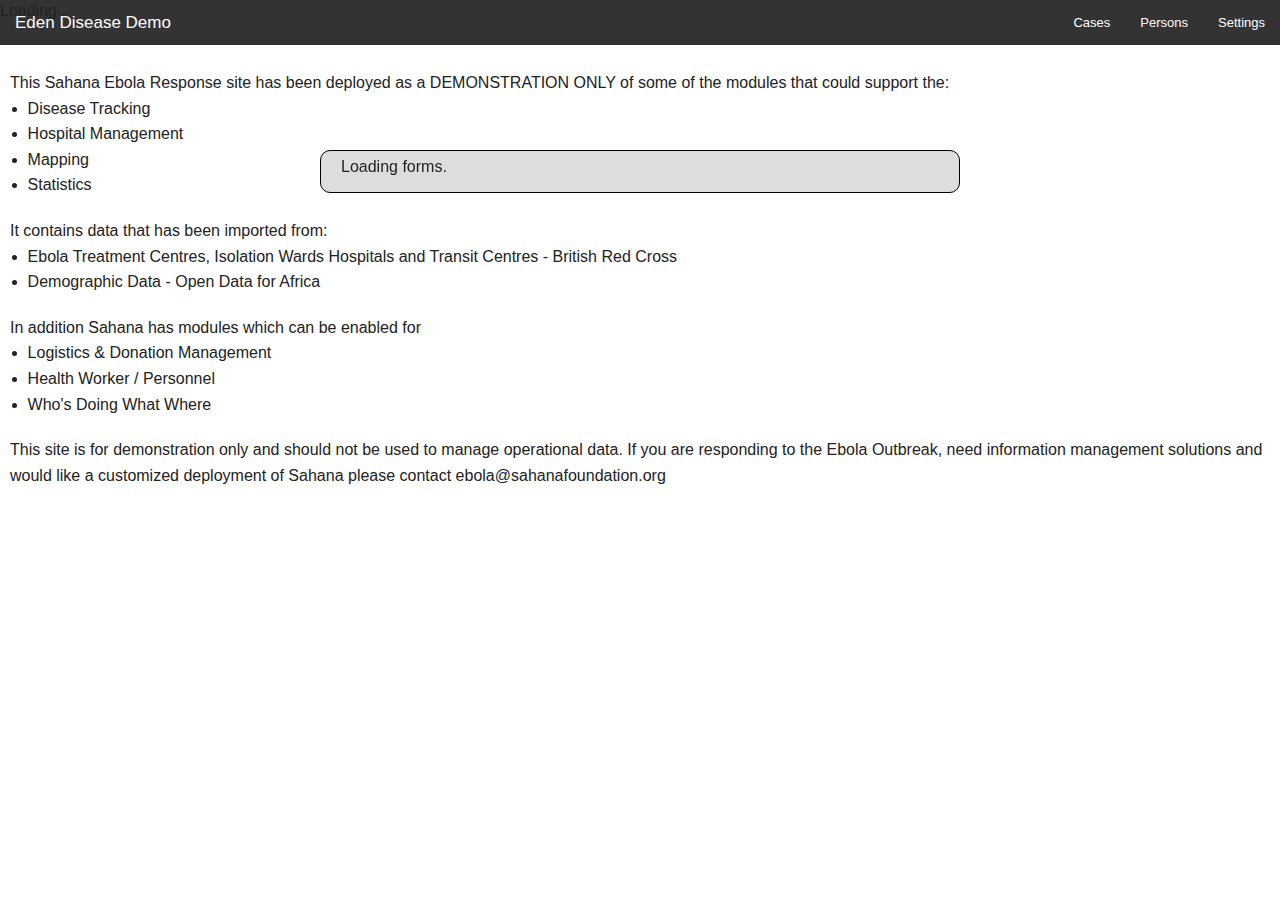
==== www/index.html @ 34e335d1 "Making content margins" ====
<!DOCTYPE html>
<html>
<meta http-equiv="Content-Type" content="text/html; charset=UTF-8" />
<meta name="format-detection" content="telephone=no" />
<meta name="viewport" content="user-scalable=no, initial-scale=1, maximum-scale=1, minimum-scale=1, width=device-width" />
<!-- link rel="stylesheet" type="text/css" href="css/index.css" / -->
<title>Sahana Disease Response</title>
<meta name="application-name" content="Eden Disease" />
<meta name="viewport" content="width=device-width, initial-scale=1, maximum-scale=1" />

<!-- link href="lib/styles/foundation/normalize.css" rel="stylesheet" -->
<link href="lib/styles/foundation/foundation.css" rel="stylesheet">
<script src="lib/modernizr.min.js" type="text/javascript"></script>

<link href='lib/ext/resources/css/ext-all-notheme.css' rel='stylesheet' type='text/css' media='screen' charset='utf-8' />

<script type="text/javascript" src="cordova.js"></script>
<script type="text/javascript" src="cordova_webapp.js"></script>
<script type="text/javascript" src="lib/jquery/jquery-2.1.0.min.js"></script>


<script type="text/javascript" src="lib/underscore-1.6.0/underscore-min.js"></script>
<script type="text/javascript" src="lib/backbone-1.1.2/backbone.js"></script>
<link rel="stylesheet" href="css/index.css"></link>
</head>

<body>
    <!-- Application pages -->
    <div id="page-home" class="se-page se-page-visible">
        <div class="fixed">
            <div class='row'>
                <nav class="top-bar" data-topbar=" ">
                    <ul class="title-area">
                        <li class="name">
                            <h1><a>Eden Disease Demo</a></h1>
                        </li>
                        <li class="toggle-topbar menu-icon"><a><span></span></a>
                        </li>
                    </ul>
                    <section class="top-bar-section">
                        <ul class="right">
                            <li class=" "><a id="link-button" link="page-cases">Cases</li>
              <li class=" "><a id="link-button" link="page-people">Persons</li>
              <li class=" "><a id="link-button" link="page-settings">Settings</a>
                            </li>

                    </section>
                </nav>
            </div>
        </div>


        <div id="content" class="row">
            <p style="margin-top: 20px;">This Sahana Ebola Response site has been deployed as a DEMONSTRATION ONLY of some of the modules that could support the:</p>

            <ul class="disc">
                <li>Disease Tracking</li>
                <li>Hospital Management</li>
                <li>Mapping</li>
                <li>Statistics</li>
            </ul>
            <p style="margin-top: 20px;">
                It contains data that has been imported from:
            </p>
            <ul class="disc">
                <li>Ebola Treatment Centres, Isolation Wards Hospitals and Transit Centres - British Red Cross</li>
                <li>Demographic Data - Open Data for Africa</li>
            </ul>
            <p style="margin-top: 20px;">In addition Sahana has modules which can be enabled for</p>

            <ul class="disc">

                <li>Logistics & Donation Management</li>
                <li>Health Worker / Personnel</li>
                <li>Who's Doing What Where</li>
            </ul>
            <p style="margin-top: 20px;">
                This site is for demonstration only and should not be used to manage operational data. If you are responding to the Ebola Outbreak, need information management solutions and would like a customized deployment of Sahana please contact ebola@sahanafoundation.org
            </p>
        </div>
    </div>

    <!-- a href="#" data-reveal-id="myModal" class="button">Launch Signup Modal</a -->

    <!-- Global dialogs -->
    <div id="dialogs">
        <div id="notify-dialog" class="se-modal">
            <div id="frame">
                <div id="header" class="row">
                    <div class="small-3 small-centered columns">
                        <h2></h2>
                    </div>
                </div>
                <div id="content" class="row">
                    <h3></h3>
                </div>
                <div id="controls" class="row">
                    <div class="small-1 small-centered columns">
                        <input id="ok" type="button" value="OK" class="button small">
                    </div>
                </div>
            </div>
        </div>

        <div id="notify-message" class="se-notify">
            <div id="header" class="row">
                <h2></h2>
            </div>
            <div id="frame">
                <div id="content" class="row">
                    <h3></h3>
                </div>
            </div>
        </div>




        <div id="login-dialog" class="center row">
            <div id="login-modal" class="reveal-modal remove-whitespace" data-reveal>
                <div class="row">
                    <div class="large-6 columns auth-plain">
                        <div class="signup-panel left-solid">
                            <p class="welcome">Login Please</p>
                            <form>
                                <div class="row collapse">
                                    <div class="small-2  columns">
                                        <span class="prefix"><!--i class="fi-torso-female"></i -->Server</span>
                                    </div>
                                    <div class="small-10  columns">
                                        <input id="url" type="text">
                                    </div>
                                </div>
                                <div class="row collapse">
                                    <div class="small-2  columns">
                                        <span class="prefix"><!--i class="fi-torso-female"></i -->User Name</span>
                                    </div>
                                    <div class="small-10  columns">
                                        <input id="username" type="text">
                                    </div>
                                </div>
                                <div class="row collapse">
                                    <div class="small-2 columns ">
                                        <span class="prefix"><!--i class="fi-torso-female"></i -->Password</span>
                                    </div>
                                    <div class="small-10 columns ">
                                        <input id="password" type="text">
                                    </div>
                                </div>
                            </form>
                            <a id="login" class="button ">Log In </a>
                        </div>
                    </div>

                    <!--div class="large-6 columns auth-plain">
    	<div class="signup-panel newusers">
    		<p class="welcome"> New User?</p>
    		<p>By creating an account with us, you will be able to move through the checkout process faster, view and track your orders, and more.</p><br>
    		<a href="#" class="button ">Sign Up</a></br>
    	</div>
    </div -->

                </div>
                <a class="close-reveal-modal">&#215;</a>
            </div>
        </div>



    </div>

    <!-- dynamic page container -->
    <div id="dyamic-pages"></div>
    <div id="dynamic-load">
    </div>


    <script type="text/javascript" src="lib/foundation/foundation.min.js"></script>
    <script type="text/javascript" src="js/models.js"></script>
    <script type="text/javascript" src="js/index.js"></script>
    <script type="text/javascript" src="js/communications.js"></script>
    <script type="text/javascript" src="js/mFormData.js"></script>
    <script type="text/javascript" src="js/uiElements.js"></script>
    <script type="text/javascript" src="js/uiView.js"></script>
    <script type="text/javascript" src="js/uiController.js"></script>
    <script type="text/javascript" src="js/pluginManager.js"></script>
    <script type="text/javascript" src="js/sync.js"></script>
    <script type="text/javascript" src="js/storage.js"></script>
    <script type="text/javascript" src="config.js"></script>
    <script type="text/javascript">
        window.onload = function () {
            app.initialize();
        }
    </script>
</body>

</html>
---- www/lib/ext/resources/css/ext-all-notheme.css ----
/*
This file is part of Ext JS 3.4.1.1
Copyright (c) 2011-2013 Sencha Inc
*/
html,body,div,dl,dt,dd,ul,ol,li,h1,h2,h3,h4,h5,h6,pre,form,fieldset,input,p,blockquote,th,td{margin:0;padding:0;}img,body,html{border:0;}address,caption,cite,code,dfn,em,strong,th,var{font-style:normal;font-weight:normal;}ol,ul {list-style:none;}caption,th {text-align:left;}h1,h2,h3,h4,h5,h6{font-size:100%;}q:before,q:after{content:'';}

.ext-forced-border-box, .ext-forced-border-box * {
    -moz-box-sizing: border-box;
    -ms-box-sizing: border-box;
    -webkit-box-sizing: border-box;
}
.ext-el-mask {
    z-index: 100;
    position: absolute;
    top:0;
    left:0;
    -moz-opacity: 0.5;
    opacity: .50;
    filter: alpha(opacity=50);
    width: 100%;
    height: 100%;
    zoom: 1;
}

.ext-el-mask-msg {
    z-index: 20001;
    position: absolute;
    top: 0;
    left: 0;
    border:1px solid;
    background:repeat-x 0 -16px;
    padding:2px;
}

.ext-el-mask-msg div {
    padding:5px 10px 5px 10px;
    border:1px solid;
    cursor:wait;
}

.ext-shim {
    position:absolute;
    visibility:hidden;
    left:0;
    top:0;
    overflow:hidden;
}

.ext-ie .ext-shim {
    filter: alpha(opacity=0);
}

.ext-ie6 .ext-shim {
    margin-left: 5px;
    margin-top: 3px;
}

.x-mask-loading div {
    padding:5px 10px 5px 25px;
    background:no-repeat 5px 5px;
    line-height:16px;
}

/* class for hiding elements without using display:none */
.x-hidden, .x-hide-offsets {
    position:absolute !important;
    left:-10000px;
    top:-10000px;
    visibility:hidden;
}

.x-hide-display {
    display:none !important;
}

.x-hide-nosize,
.x-hide-nosize *    /* Emulate display:none for children */
 {
   height:0px!important;
   width:0px!important;
   visibility:hidden!important;
   border:none!important;
   zoom:1;
}

.x-hide-visibility {
    visibility:hidden !important;
}

.x-masked {
    overflow: hidden !important;
}
.x-masked-relative {
    position: relative !important;
}

.x-masked select, .x-masked object, .x-masked embed {
    visibility: hidden;
}

.x-layer {
    visibility: hidden;
}

.x-unselectable, .x-unselectable * {
    user-select: none;
    -o-user-select: none;
    -ms-user-select: none;
    -moz-user-select: -moz-none;
    -webkit-user-select: none;
    
    cursor:default;
}

.x-repaint {
    zoom: 1;
    background-color: transparent;
    -moz-outline: none;
    outline: none;
}

.x-item-disabled {
    cursor: default;
    opacity: .6;
    -moz-opacity: .6;
    filter: alpha(opacity=60);
}

.x-item-disabled * {
    cursor: default !important;
}

.x-form-radio-group .x-item-disabled {
    filter: none;
}

.x-splitbar-proxy {
    position: absolute;
    visibility: hidden;
    z-index: 20001;
    zoom: 1;
    line-height: 1px;
    font-size: 1px;
    overflow: hidden;
}

.x-splitbar-h, .x-splitbar-proxy-h {
    cursor: e-resize;
    cursor: col-resize;
}

.x-splitbar-v, .x-splitbar-proxy-v {
    cursor: s-resize;
    cursor: row-resize;
}

.x-color-palette {
    width: 150px;
    height: 92px;
    cursor: pointer;
}

.x-color-palette a {
    border: 1px solid;
    float: left;
    padding: 2px;
    text-decoration: none;
    -moz-outline: 0 none;
    outline: 0 none;
    cursor: pointer;
}

.x-color-palette a:hover, .x-color-palette a.x-color-palette-sel {
    border: 1px solid;
}

.x-color-palette em {
    display: block;
    border: 1px solid;
}

.x-color-palette em span {
    cursor: pointer;
    display: block;
    height: 10px;
    line-height: 10px;
    width: 10px;
}

.x-ie-shadow {
    display: none;
    position: absolute;
    overflow: hidden;
    left:0;
    top:0;
    zoom:1;
}

.x-shadow {
    display: none;
    position: absolute;
    overflow: hidden;
    left:0;
    top:0;
}

.x-shadow * {
    overflow: hidden;
}

.x-shadow * {
    padding: 0;
    border: 0;
    margin: 0;
    clear: none;
    zoom: 1;
}

/* top  bottom */
.x-shadow .xstc, .x-shadow .xsbc {
    height: 6px;
    float: left;
}

/* corners */
.x-shadow .xstl, .x-shadow .xstr, .x-shadow .xsbl, .x-shadow .xsbr {
    width: 6px;
    height: 6px;
    float: left;
}

/* sides */
.x-shadow .xsc {
    width: 100%;
}

.x-shadow .xsml, .x-shadow .xsmr {
    width: 6px;
    float: left;
    height: 100%;
}

.x-shadow .xsmc {
    float: left;
    height: 100%;
    background-color: transparent;
}

.x-shadow .xst, .x-shadow .xsb {
    height: 6px;
    overflow: hidden;
    width: 100%;
}

.x-shadow .xsml {
    background: transparent repeat-y 0 0;
}

.x-shadow .xsmr {
    background: transparent repeat-y -6px 0;
}

.x-shadow .xstl {
    background: transparent no-repeat 0 0;
}

.x-shadow .xstc {
    background: transparent repeat-x 0 -30px;
}

.x-shadow .xstr {
    background: transparent repeat-x 0 -18px;
}

.x-shadow .xsbl {
    background: transparent no-repeat 0 -12px;
}

.x-shadow .xsbc {
    background: transparent repeat-x 0 -36px;
}

.x-shadow .xsbr {
    background: transparent repeat-x 0 -6px;
}

.loading-indicator {
    background: no-repeat left;
    padding-left: 20px;
    line-height: 16px;
    margin: 3px;
}

.x-text-resize {
    position: absolute;
    left: -1000px;
    top: -1000px;
    visibility: hidden;
    zoom: 1;
}

.x-drag-overlay {
    width: 100%;
    height: 100%;
    display: none;
    position: absolute;
    left: 0;
    top: 0;
    background-image:url(../images/default/s.gif);
    z-index: 20000;
}

.x-clear {
    clear:both;
    height:0;
    overflow:hidden;
    line-height:0;
    font-size:0;
}

.x-spotlight {
    z-index: 8999;
    position: absolute;
    top:0;
    left:0;
    -moz-opacity: 0.5;
    opacity: .50;
    filter: alpha(opacity=50);
    width:0;
    height:0;
    zoom: 1;
}

#x-history-frame {
    position:absolute;
    top:-1px;
    left:0;
	width:1px;
    height:1px;
    visibility:hidden;
}

#x-history-field {
    position:absolute;
    top:0;
    left:-1px;
	width:1px;
    height:1px;
    visibility:hidden;
}
.x-resizable-handle {
    position:absolute;
    z-index:100;
    /* ie needs these */
    font-size:1px;
    line-height:6px;
    overflow:hidden;
	filter:alpha(opacity=0);
	opacity:0;
	zoom:1;
}

.x-resizable-handle-east{
    width:6px;
    cursor:e-resize;
    right:0;
    top:0;
    height:100%;
}

.ext-ie .x-resizable-handle-east {
    margin-right:-1px; /*IE rounding error*/
}

.x-resizable-handle-south{
    width:100%;
    cursor:s-resize;
    left:0;
    bottom:0;
    height:6px;
}

.ext-ie .x-resizable-handle-south {
    margin-bottom:-1px; /*IE rounding error*/
}

.x-resizable-handle-west{
    width:6px;
    cursor:w-resize;
    left:0;
    top:0;
    height:100%;
}

.x-resizable-handle-north{
    width:100%;
    cursor:n-resize;
    left:0;
    top:0;
    height:6px;
}

.x-resizable-handle-southeast{
    width:6px;
    cursor:se-resize;
    right:0;
    bottom:0;
    height:6px;
    z-index:101;
}

.x-resizable-handle-northwest{
    width:6px;
    cursor:nw-resize;
    left:0;
    top:0;
    height:6px;
    z-index:101;
}

.x-resizable-handle-northeast{
    width:6px;
    cursor:ne-resize;
    right:0;
    top:0;
    height:6px;
    z-index:101;
}

.x-resizable-handle-southwest{
    width:6px;
    cursor:sw-resize;
    left:0;
    bottom:0;
    height:6px;
    z-index:101;
}

.x-resizable-over .x-resizable-handle, .x-resizable-pinned .x-resizable-handle{
    filter:alpha(opacity=100);
	opacity:1;
}

.x-resizable-over .x-resizable-handle-east, .x-resizable-pinned .x-resizable-handle-east,
.x-resizable-over .x-resizable-handle-west, .x-resizable-pinned .x-resizable-handle-west
{
	background-position: left;
}

.x-resizable-over .x-resizable-handle-south, .x-resizable-pinned .x-resizable-handle-south,
.x-resizable-over .x-resizable-handle-north, .x-resizable-pinned .x-resizable-handle-north
{
    background-position: top;
}

.x-resizable-over .x-resizable-handle-southeast, .x-resizable-pinned .x-resizable-handle-southeast{
    background-position: top left;
}

.x-resizable-over .x-resizable-handle-northwest, .x-resizable-pinned .x-resizable-handle-northwest{
    background-position:bottom right;
}

.x-resizable-over .x-resizable-handle-northeast, .x-resizable-pinned .x-resizable-handle-northeast{
    background-position: bottom left;
}

.x-resizable-over .x-resizable-handle-southwest, .x-resizable-pinned .x-resizable-handle-southwest{
    background-position: top right;
}

.x-resizable-proxy{
    border: 1px dashed;
    position:absolute;
    overflow:hidden;
    display:none;
	left:0;
    top:0;
    z-index:50000;
}

.x-resizable-overlay{
    width:100%;
	height:100%;
	display:none;
	position:absolute;
	left:0;
	top:0;
	z-index:200000;
	-moz-opacity: 0;
    opacity:0;
    filter: alpha(opacity=0);
}
.x-tab-panel {
    overflow:hidden;
}

.x-tab-panel-header, .x-tab-panel-footer {
	border: 1px solid;
    overflow:hidden;
    zoom:1;
}

.x-tab-panel-header {
	border: 1px solid;
	padding-bottom: 2px;
}

.x-tab-panel-footer {
	border: 1px solid;
	padding-top: 2px;
}

.x-tab-strip-wrap {
	width:100%;
    overflow:hidden;
    position:relative;
    zoom:1;
}

ul.x-tab-strip {
	display:block;
    width:5000px;
    zoom:1;
}

ul.x-tab-strip-top{
	padding-top: 1px;
	background: repeat-x bottom;
	border-bottom: 1px solid;
}

ul.x-tab-strip-bottom{
	padding-bottom: 1px;
	background: repeat-x top;
	border-top: 1px solid;
	border-bottom: 0 none;
}

.x-tab-panel-header-plain .x-tab-strip-top {
    background:transparent !important;
    padding-top:0 !important;
}

.x-tab-panel-header-plain {
    background:transparent !important;
    border-width:0 !important;
    padding-bottom:0 !important;
}

.x-tab-panel-header-plain .x-tab-strip-spacer,
.x-tab-panel-footer-plain .x-tab-strip-spacer {
    border:1px solid;
    height:2px;
    font-size:1px;
    line-height:1px;
}

.x-tab-panel-header-plain .x-tab-strip-spacer {
    border-top: 0 none;
}

.x-tab-panel-footer-plain .x-tab-strip-spacer {
    border-bottom: 0 none;
}

.x-tab-panel-footer-plain .x-tab-strip-bottom {
    background:transparent !important;
    padding-bottom:0 !important;
}

.x-tab-panel-footer-plain {
    background:transparent !important;
    border-width:0 !important;
    padding-top:0 !important;
}

.ext-border-box .x-tab-panel-header-plain .x-tab-strip-spacer,
.ext-border-box .x-tab-panel-footer-plain .x-tab-strip-spacer {
    height:3px;
}

ul.x-tab-strip li {
    float:left;
    margin-left:2px;
}

ul.x-tab-strip li.x-tab-edge {
    float:left;
    margin:0 !important;
    padding:0 !important;
    border:0 none !important;
    font-size:1px !important;
    line-height:1px !important;
    overflow:hidden;
    zoom:1;
    background:transparent !important;
    width:1px;
}

.x-tab-strip a, .x-tab-strip span, .x-tab-strip em {
	display:block;
}

.x-tab-strip a {
	text-decoration:none !important;
	-moz-outline: none;
	outline: none;
	cursor:pointer;
}

.x-tab-strip-inner {
    overflow:hidden;
	text-overflow: ellipsis;
}

.x-tab-strip span.x-tab-strip-text {
	white-space: nowrap;
	cursor:pointer;
    padding:4px 0;
}

.x-tab-strip-top .x-tab-with-icon .x-tab-right {
    padding-left:6px;
}

.x-tab-strip .x-tab-with-icon span.x-tab-strip-text {
	padding-left:20px;
    background-position: 0 3px;
    background-repeat: no-repeat;
}

.x-tab-strip-active, .x-tab-strip-active a.x-tab-right {
    cursor:default;
}

.x-tab-strip-active span.x-tab-strip-text {
	cursor:default;
}

.x-tab-strip-disabled .x-tabs-text {
	cursor:default;
}

.x-tab-panel-body {
    overflow:hidden;
}

.x-tab-panel-bwrap {
    overflow:hidden;
}

.ext-ie .x-tab-strip .x-tab-right {
    position:relative;
}

.x-tab-strip-top .x-tab-strip-active .x-tab-right {
    margin-bottom:-1px;
}

/*
 * For IE8/9 in quirks mode
 */
.ext-ie8 .x-tab-strip li {
    position: relative;
}
.ext-border-box .ext-ie8 .x-tab-strip-top .x-tab-right, .ext-border-box .ext-ie9 .x-tab-strip-top .x-tab-right {
    top: 1px;
}
.ext-ie8 .x-tab-strip-top, .ext-ie9 .x-tab-strip-top {
    padding-top: 1px;
}
.ext-border-box .ext-ie8 .x-tab-strip-top, .ext-border-box .ext-ie9 .x-tab-strip-top {
    padding-top: 0;
}
.ext-ie8 .x-tab-strip .x-tab-strip-closable a.x-tab-strip-close, .ext-ie9 .x-tab-strip .x-tab-strip-closable a.x-tab-strip-close {
    top:3px;
}
.ext-border-box .ext-ie8 .x-tab-strip .x-tab-strip-closable a.x-tab-strip-close,
.ext-border-box .ext-ie9 .x-tab-strip .x-tab-strip-closable a.x-tab-strip-close {
    top:4px;
}
.ext-ie8 .x-tab-strip-bottom .x-tab-right, .ext-ie9 .x-tab-strip-bottom .x-tab-right{
    top:0;
}


.x-tab-strip-top .x-tab-strip-active .x-tab-right span.x-tab-strip-text {
    padding-bottom:5px;
}

.x-tab-strip-bottom .x-tab-strip-active .x-tab-right {
    margin-top:-1px;
}

.x-tab-strip-bottom .x-tab-strip-active .x-tab-right span.x-tab-strip-text {
    padding-top:5px;
}

.x-tab-strip-top .x-tab-right {
	background: transparent no-repeat 0 -51px;
    padding-left:10px;
}

.x-tab-strip-top .x-tab-left {
	background: transparent no-repeat right -351px;
    padding-right:10px;
}

.x-tab-strip-top .x-tab-strip-inner {
	background: transparent repeat-x 0 -201px;
}

.x-tab-strip-top .x-tab-strip-over .x-tab-right {
	 background-position:0 -101px;
}

.x-tab-strip-top .x-tab-strip-over .x-tab-left {
	 background-position:right -401px;
}

.x-tab-strip-top .x-tab-strip-over .x-tab-strip-inner {
	 background-position:0 -251px;
}

.x-tab-strip-top .x-tab-strip-active .x-tab-right {
	background-position: 0 0;
}

.x-tab-strip-top .x-tab-strip-active .x-tab-left {
	background-position: right -301px;
}

.x-tab-strip-top .x-tab-strip-active .x-tab-strip-inner {
	background-position: 0 -151px;
}

.x-tab-strip-bottom .x-tab-right {
	background: no-repeat bottom right;
}

.x-tab-strip-bottom .x-tab-left {
	background: no-repeat bottom left;
}

.x-tab-strip-bottom .x-tab-strip-active .x-tab-right {
	background: no-repeat bottom right;
}

.x-tab-strip-bottom .x-tab-strip-active .x-tab-left {
	background: no-repeat bottom left;
}

.x-tab-strip-bottom .x-tab-left {
    margin-right: 3px;
    padding:0 10px;
}

.x-tab-strip-bottom .x-tab-right {
    padding:0;
}

.x-tab-strip .x-tab-strip-close {
    display:none;
}

.x-tab-strip-closable {
    position:relative;
}

.x-tab-strip-closable .x-tab-left {
    padding-right:19px;
}

.x-tab-strip .x-tab-strip-closable a.x-tab-strip-close {
    opacity:.6;
    -moz-opacity:.6;
    background-repeat:no-repeat;
    display:block;
	width:11px;
    height:11px;
    position:absolute;
    top:3px;
    right:3px;
    cursor:pointer;
    z-index:2;
}

.x-tab-strip .x-tab-strip-active a.x-tab-strip-close {
    opacity:.8;
    -moz-opacity:.8;
}
.x-tab-strip .x-tab-strip-closable a.x-tab-strip-close:hover{
    opacity:1;
    -moz-opacity:1;
}

.x-tab-panel-body {
    border: 1px solid;
}

.x-tab-panel-body-top {
    border-top: 0 none;
}

.x-tab-panel-body-bottom {
    border-bottom: 0 none;
}

.x-tab-scroller-left {
    background: transparent no-repeat -18px 0;
    border-bottom: 1px solid;
    width:18px;
    position:absolute;
    left:0;
    top:0;
    z-index:10;
    cursor:pointer;
}
.x-tab-scroller-left-over {
    background-position: 0 0;
}

.x-tab-scroller-left-disabled {
    background-position: -18px 0;
    opacity:.5;
    -moz-opacity:.5;
    filter:alpha(opacity=50);
    cursor:default;
}

.x-tab-scroller-right {
    background: transparent no-repeat 0 0;
    border-bottom: 1px solid;
    width:18px;
    position:absolute;
    right:0;
    top:0;
    z-index:10;
    cursor:pointer;
}

.x-tab-scroller-right-over {
    background-position: -18px 0;
}

.x-tab-scroller-right-disabled {
    background-position: 0 0;
    opacity:.5;
    -moz-opacity:.5;
    filter:alpha(opacity=50);
    cursor:default;
}

.x-tab-scrolling-bottom .x-tab-scroller-left, .x-tab-scrolling-bottom .x-tab-scroller-right{
    margin-top: 1px;
}

.x-tab-scrolling .x-tab-strip-wrap {
    margin-left:18px;
    margin-right:18px;
}

.x-tab-scrolling {
    position:relative;    
}

.x-tab-panel-bbar .x-toolbar {
    border:1px solid;
    border-top:0 none;
    overflow:hidden;
    padding:2px;
}

.x-tab-panel-tbar .x-toolbar {
    border:1px solid;
    border-top:0 none;
    overflow:hidden;
    padding:2px;
}/* all fields */
.x-form-field{
    margin: 0 0 0 0;
}

.ext-webkit *:focus{
    outline: none !important;
}

/* ---- text fields ---- */
.x-form-text, textarea.x-form-field{
    padding:1px 3px;
    background:repeat-x 0 0;
    border:1px solid;
}

textarea.x-form-field {
    padding:2px 3px;
}

.x-form-text, .ext-ie .x-form-file {
    height:22px;
    line-height:18px;
    vertical-align:middle;
}

.ext-ie6 .x-form-text, .ext-ie7 .x-form-text {
    margin:-1px 0; /* ie bogus margin bug */
    height:22px; /* ie quirks */
    line-height:18px;
}

.x-quirks .ext-ie9 .x-form-text {
    height: 22px;
    padding-top: 3px;
    padding-bottom: 0px;
}

/* Ugly hacks for the bogus 1px margin bug in IE9 quirks */
.x-quirks .ext-ie9 .x-input-wrapper .x-form-text,
.x-quirks .ext-ie9 .x-form-field-trigger-wrap .x-form-text {
    margin-top: -1px;
    margin-bottom: -1px;
}
.x-quirks .ext-ie9 .x-input-wrapper .x-form-element {
    margin-bottom: -1px;
}

.ext-ie6 .x-form-field-wrap .x-form-file-btn, .ext-ie7 .x-form-field-wrap .x-form-file-btn {
    top: -1px; /* because of all these margin hacks, these buttons are off by one pixel in IE6,7 */
}

.ext-ie6 textarea.x-form-field, .ext-ie7 textarea.x-form-field {
    margin:-1px 0; /* ie bogus margin bug */
}

.ext-strict .x-form-text {
    height:18px;
}

.ext-safari.ext-mac textarea.x-form-field {
    margin-bottom:-2px; /* another bogus margin bug, safari/mac only */
}

/*
.ext-strict .ext-ie8 .x-form-text, .ext-strict .ext-ie8 textarea.x-form-field {
    margin-bottom: 1px;
}
*/

.ext-gecko .x-form-text , .ext-ie8 .x-form-text {
    padding-top:2px; /* FF won't center the text vertically */
    padding-bottom:0;
}

.ext-ie6 .x-form-composite .x-form-text.x-box-item, .ext-ie7 .x-form-composite .x-form-text.x-box-item {
    margin: 0 !important; /* clear ie bogus margin bug fix */
}

textarea {
    resize: none;  /* Disable browser resizable textarea */
}

/* select boxes */
.x-form-select-one {
    height:20px;
    line-height:18px;
    vertical-align:middle;
    border: 1px solid;
}

/* multi select boxes */

/* --- TODO --- */

/* 2.0.2 style */
.x-form-check-wrap {
    line-height:18px;
    height: auto;
}

.ext-ie .x-form-check-wrap input {
    width:15px;
    height:15px;
}

.x-form-check-wrap input{
    vertical-align: bottom;
}

.x-editor .x-form-check-wrap {
    padding:3px;
}

.x-editor .x-form-checkbox {
    height:13px;
}

.x-form-check-group-label {
    border-bottom: 1px solid;
    margin-bottom: 5px;
    padding-left: 3px !important;
    float: none !important;
}

/* wrapped fields and triggers */
.x-form-field-wrap .x-form-trigger{
    width:17px;
    height:21px;
    border:0;
    background:transparent no-repeat 0 0;
    cursor:pointer;
    border-bottom: 1px solid;
    position:absolute;
    top:0;
}

.x-form-field-wrap .x-form-date-trigger, .x-form-field-wrap .x-form-clear-trigger, .x-form-field-wrap .x-form-search-trigger{
    cursor:pointer;
}

.x-form-field-wrap .x-form-twin-triggers .x-form-trigger{
    position:static;
    top:auto;
    vertical-align:top;
}

.x-form-field-wrap {
    position:relative;
    left:0;top:0;
    text-align: left;
    zoom:1;
    white-space: nowrap;
}

.ext-strict .ext-ie8 .x-toolbar-cell .x-form-field-trigger-wrap .x-form-trigger {
    right: 0; /* IE8 Strict mode trigger bug */
}

.x-form-field-wrap .x-form-trigger-over{
    background-position:-17px 0;
}

.x-form-field-wrap .x-form-trigger-click{
    background-position:-34px 0;
}

.x-trigger-wrap-focus .x-form-trigger{
    background-position:-51px 0;
}

.x-trigger-wrap-focus .x-form-trigger-over{
    background-position:-68px 0;
}

.x-trigger-wrap-focus .x-form-trigger-click{
    background-position:-85px 0;
}

.x-trigger-wrap-focus .x-form-trigger{
    border-bottom: 1px solid;
}

.x-item-disabled .x-form-trigger-over{
    background-position:0 0 !important;
    border-bottom: 1px solid;
}

.x-item-disabled .x-form-trigger-click{
    background-position:0 0 !important;
    border-bottom: 1px solid;
}

.x-trigger-noedit{
    cursor:pointer;
}

/* field focus style */
.x-form-focus, textarea.x-form-focus{
    border: 1px solid;
}

/* invalid fields */
.x-form-invalid, textarea.x-form-invalid{
    background:repeat-x bottom;
    border: 1px solid;
}

.x-form-inner-invalid, textarea.x-form-inner-invalid{
    background:repeat-x bottom;
}

/* editors */
.x-editor {
    visibility:hidden;
    padding:0;
    margin:0;
}

.x-form-grow-sizer {
    left: -10000px;
    padding: 8px 3px;
    position: absolute;
    visibility:hidden;
    top: -10000px;
    white-space: pre-wrap;
    white-space: -moz-pre-wrap;
    white-space: -pre-wrap;
    white-space: -o-pre-wrap;
    word-wrap: break-word;
    zoom:1;
}

.x-form-grow-sizer p {
    margin:0 !important;
    border:0 none !important;
    padding:0 !important;
}

/* Form Items CSS */

.x-form-item {
    display:block;
    margin-bottom:4px;
    zoom:1;
}

.x-form-item label.x-form-item-label {
    display:block;
    float:left;
    width:100px;
    padding:3px;
    padding-left:0;
    clear:left;
    z-index:2;
    position:relative;
}

.x-form-element {
    padding-left:105px;
    position:relative;
}

.x-form-invalid-msg {
    padding:2px;
    padding-left:18px;
    background: transparent no-repeat 0 2px;
    line-height:16px;
    width:200px;
}

.x-form-label-left label.x-form-item-label {
   text-align:left;
}

.x-form-label-right label.x-form-item-label {
   text-align:right;
}

.x-form-label-top .x-form-item label.x-form-item-label {
    width:auto;
    float:none;
    clear:none;
    display:inline;
    margin-bottom:4px;
    position:static;
}

.x-form-label-top .x-form-element {
    padding-left:0;
    padding-top:4px;
}

.x-form-label-top .x-form-item {
    padding-bottom:4px;
}

/* Editor small font for grid, toolbar and tree */
.x-small-editor .x-form-text {
    height:20px;
    line-height:16px;
    vertical-align:middle;
}

.ext-ie6 .x-small-editor .x-form-text, .ext-ie7 .x-small-editor .x-form-text {
    margin-top:-1px !important; /* ie bogus margin bug */
    margin-bottom:-1px !important;
    height:20px !important; /* ie quirks */
    line-height:16px !important;
}

.ext-strict .x-small-editor .x-form-text {
    height:16px !important;
}

.ext-ie6 .x-small-editor .x-form-text, .ext-ie7 .x-small-editor .x-form-text {
    height:20px;
    line-height:16px;
}

.ext-border-box .x-small-editor .x-form-text {
    height:20px;
}

.x-small-editor .x-form-select-one {
    height:20px;
    line-height:16px;
    vertical-align:middle;
}

.x-small-editor .x-form-num-field {
    text-align:right;
}

.x-small-editor .x-form-field-wrap .x-form-trigger{
    height:19px;
}

.ext-webkit .x-small-editor .x-form-text{padding-top:3px;font-size:100%;}

.ext-strict .ext-webkit .x-small-editor .x-form-text{
    height:14px !important;
}

.x-form-clear {
    clear:both;
    height:0;
    overflow:hidden;
    line-height:0;
    font-size:0;
}
.x-form-clear-left {
    clear:left;
    height:0;
    overflow:hidden;
    line-height:0;
    font-size:0;
}

.ext-ie6 .x-form-check-wrap input, .ext-border-box .x-form-check-wrap input{
   margin-top: 3px;
}

.x-form-cb-label {
    position: relative;
    margin-left:4px;
    top: 2px;
}

.ext-ie .x-form-cb-label{
    top: 1px;
}

.ext-ie6 .x-form-cb-label, .ext-border-box .x-form-cb-label{
    top: 3px;
}

.x-form-display-field{
    padding-top: 2px;
}

.ext-gecko .x-form-display-field, .ext-strict .ext-ie7 .x-form-display-field{
    padding-top: 1px;
}

.ext-ie .x-form-display-field{
    padding-top: 3px;
}

.ext-strict .ext-ie8 .x-form-display-field{
    padding-top: 0;
}

.x-form-column {
    float:left;
    padding:0;
    margin:0;
    width:48%;
    overflow:hidden;
    zoom:1;
}

/* buttons */
.x-form .x-form-btns-ct .x-btn{
    float:right;
    clear:none;
}

.x-form .x-form-btns-ct .x-form-btns td {
    border:0;
    padding:0;
}

.x-form .x-form-btns-ct .x-form-btns-right table{
    float:right;
    clear:none;
}

.x-form .x-form-btns-ct .x-form-btns-left table{
    float:left;
    clear:none;
}

.x-form .x-form-btns-ct .x-form-btns-center{
    text-align:center; /*ie*/
}

.x-form .x-form-btns-ct .x-form-btns-center table{
    margin:0 auto; /*everyone else*/
}

.x-form .x-form-btns-ct table td.x-form-btn-td{
    padding:3px;
}

.x-form .x-form-btns-ct .x-btn-focus .x-btn-left{
    background-position:0 -147px;
}

.x-form .x-form-btns-ct .x-btn-focus .x-btn-right{
    background-position:0 -168px;
}

.x-form .x-form-btns-ct .x-btn-focus .x-btn-center{
    background-position:0 -189px;
}

.x-form .x-form-btns-ct .x-btn-click .x-btn-center{
    background-position:0 -126px;
}

.x-form .x-form-btns-ct .x-btn-click  .x-btn-right{
    background-position:0 -84px;
}

.x-form .x-form-btns-ct .x-btn-click .x-btn-left{
    background-position:0 -63px;
}

.x-form-invalid-icon {
    width:16px;
    height:18px;
    visibility:hidden;
    position:absolute;
    left:0;
    top:0;
    display:block;
    background:transparent no-repeat 0 2px;
}

/* fieldsets */
.x-fieldset {
    border:1px solid;
    padding:10px;
    margin-bottom:10px;
    display:block; /* preserve margins in IE */
}

/* make top of checkbox/tools visible in webkit */
.ext-webkit .x-fieldset-header {
    padding-top: 1px;
}

.ext-ie .x-fieldset legend {
    margin-bottom:10px;
}

.ext-strict .ext-ie9 .x-fieldset legend.x-fieldset-header {
    padding-top: 1px;
}

.ext-ie .x-fieldset {
    padding-top: 0;
    padding-bottom:10px;
}

.x-fieldset legend .x-tool-toggle {
    margin-right:3px;
    margin-left:0;
    float:left !important;
}

.x-fieldset legend input {
    margin-right:3px;
    float:left !important;
    height:13px;
    width:13px;
}

fieldset.x-panel-collapsed {
    padding-bottom:0 !important;
    border-width: 1px 1px 0 1px !important;
    border-left-color: transparent;
    border-right-color: transparent;
}

.ext-ie6 fieldset.x-panel-collapsed{
    padding-bottom:0 !important;
    border-width: 1px 0 0 0 !important;
    margin-left: 1px;
    margin-right: 1px;
}

fieldset.x-panel-collapsed .x-fieldset-bwrap {
    visibility:hidden;
    position:absolute;
    left:-1000px;
    top:-1000px;
}

.ext-ie .x-fieldset-bwrap {
    zoom:1;
}

.x-fieldset-noborder {
    border:0px none transparent;
}

.x-fieldset-noborder legend {
    margin-left:-3px;
}

/* IE legend positioning bug */
.ext-ie .x-fieldset-noborder legend {
    position: relative;
    margin-bottom:23px;
}
.ext-ie .x-fieldset-noborder legend span {
    position: absolute;
    left:16px;
}

.ext-gecko .x-window-body .x-form-item {
    -moz-outline: none;
    outline: none;
    overflow: auto;
}

.ext-mac.ext-gecko .x-window-body .x-form-item {
    overflow:hidden;
}

.ext-gecko .x-form-item {
    -moz-outline: none;
    outline: none;
}

.x-hide-label label.x-form-item-label {
     display:none;
}

.x-hide-label .x-form-element {
     padding-left: 0 !important;
}

.x-form-label-top .x-hide-label label.x-form-item-label{
    display: none;
}

.x-fieldset {
    overflow:hidden;
}

.x-fieldset-bwrap {
    overflow:hidden;
    zoom:1;
}

.x-fieldset-body {
    overflow:hidden;
}
.x-btn{
	cursor:pointer;
	white-space: nowrap;
}

.x-btn button{
    border:0 none;
    background-color:transparent;
    padding-left:3px;
    padding-right:3px;
    cursor:pointer;
    margin:0;
    overflow:visible;
    width:auto;
    -moz-outline:0 none;
    outline:0 none;
}

* html .ext-ie .x-btn button {
    width:1px;
}

.ext-gecko .x-btn button, .ext-webkit .x-btn button {
    padding-left:0;
    padding-right:0;
}

.ext-gecko .x-btn button::-moz-focus-inner {
    padding:0;
}

.ext-ie .x-btn button {
    padding-top:2px;
}

.x-btn td {
    padding:0 !important;
}

.x-btn-text {
    cursor:pointer;
	white-space: nowrap;
    padding:0;
}

/* icon placement and sizing styles */

/* Only text */
.x-btn-noicon .x-btn-small .x-btn-text{
	height: 16px;
}

.x-btn-noicon .x-btn-medium .x-btn-text{
    height: 24px;
}

.x-btn-noicon .x-btn-large .x-btn-text{
    height: 32px;
}

/* Only icons */
.x-btn-icon .x-btn-text{
    background-position: center;
	background-repeat: no-repeat;
}

.x-btn-icon .x-btn-small .x-btn-text{
	height: 16px;
	width: 16px;
}

.x-btn-icon .x-btn-medium .x-btn-text{
    height: 24px;
	width: 24px;
}

.x-btn-icon .x-btn-large .x-btn-text{
    height: 32px;
	width: 32px;
}

/* Icons and text */
/* left */
.x-btn-text-icon .x-btn-icon-small-left .x-btn-text{
    background-position: 0 center;
	background-repeat: no-repeat;
    padding-left:18px;
    height:16px;
}

.x-btn-text-icon .x-btn-icon-medium-left .x-btn-text{
    background-position: 0 center;
	background-repeat: no-repeat;
    padding-left:26px;
    height:24px;
}

.x-btn-text-icon .x-btn-icon-large-left .x-btn-text{
    background-position: 0 center;
	background-repeat: no-repeat;
    padding-left:34px;
    height:32px;
}

/* top */
.x-btn-text-icon .x-btn-icon-small-top .x-btn-text{
    background-position: center 0;
	background-repeat: no-repeat;
    padding-top:18px;
}

.x-btn-text-icon .x-btn-icon-medium-top .x-btn-text{
    background-position: center 0;
	background-repeat: no-repeat;
    padding-top:26px;
}

.x-btn-text-icon .x-btn-icon-large-top .x-btn-text{
    background-position: center 0;
	background-repeat: no-repeat;
    padding-top:34px;
}

/* right */
.x-btn-text-icon .x-btn-icon-small-right .x-btn-text{
    background-position: right center;
	background-repeat: no-repeat;
    padding-right:18px;
    height:16px;
}

.x-btn-text-icon .x-btn-icon-medium-right .x-btn-text{
    background-position: right center;
	background-repeat: no-repeat;
    padding-right:26px;
    height:24px;
}

.x-btn-text-icon .x-btn-icon-large-right .x-btn-text{
    background-position: right center;
	background-repeat: no-repeat;
    padding-right:34px;
    height:32px;
}

/* bottom */
.x-btn-text-icon .x-btn-icon-small-bottom .x-btn-text{
    background-position: center bottom;
	background-repeat: no-repeat;
    padding-bottom:18px;
}

.x-btn-text-icon .x-btn-icon-medium-bottom .x-btn-text{
    background-position: center bottom;
	background-repeat: no-repeat;
    padding-bottom:26px;
}

.x-btn-text-icon .x-btn-icon-large-bottom .x-btn-text{
    background-position: center bottom;
	background-repeat: no-repeat;
    padding-bottom:34px;
}

/* background positioning */
.x-btn-tr i, .x-btn-tl i, .x-btn-mr i, .x-btn-ml i, .x-btn-br i, .x-btn-bl i{
	font-size:1px;
    line-height:1px;
    width:3px;
    display:block;
    overflow:hidden;
}

.x-btn-tr i, .x-btn-tl i, .x-btn-br i, .x-btn-bl i{
	height:3px;
}

.x-btn-tl{
	width:3px;
	height:3px;
	background:no-repeat 0 0;
}
.x-btn-tr{
	width:3px;
	height:3px;
	background:no-repeat -3px 0;
}
.x-btn-tc{
	height:3px;
	background:repeat-x 0 -6px;
}

.x-btn-ml{
	width:3px;
	background:no-repeat 0 -24px;
}
.x-btn-mr{
	width:3px;
	background:no-repeat -3px -24px;
}

.x-btn-mc{
	background:repeat-x 0 -1096px;
    vertical-align: middle;
	text-align:center;
	padding:0 5px;
	cursor:pointer;
	white-space:nowrap;
}

/* Fixes an issue with the button height */
.ext-strict .ext-ie6 .x-btn-mc, .ext-strict .ext-ie7 .x-btn-mc {
    height: 100%;
}

.x-btn-bl{
	width:3px;
	height:3px;
	background:no-repeat 0 -3px;
}

.x-btn-br{
	width:3px;
	height:3px;
	background:no-repeat -3px -3px;
}

.x-btn-bc{
	height:3px;
	background:repeat-x 0 -15px;
}

.x-btn-over .x-btn-tl{
	background-position: -6px 0;
}

.x-btn-over .x-btn-tr{
	background-position: -9px 0;
}

.x-btn-over .x-btn-tc{
	background-position: 0 -9px;
}

.x-btn-over .x-btn-ml{
	background-position: -6px -24px;
}

.x-btn-over .x-btn-mr{
	background-position: -9px -24px;
}

.x-btn-over .x-btn-mc{
	background-position: 0 -2168px;
}

.x-btn-over .x-btn-bl{
	background-position: -6px -3px;
}

.x-btn-over .x-btn-br{
	background-position: -9px -3px;
}

.x-btn-over .x-btn-bc{
	background-position: 0 -18px;
}

.x-btn-click .x-btn-tl, .x-btn-menu-active .x-btn-tl, .x-btn-pressed .x-btn-tl{
	background-position: -12px 0;
}

.x-btn-click .x-btn-tr, .x-btn-menu-active .x-btn-tr, .x-btn-pressed .x-btn-tr{
	background-position: -15px 0;
}

.x-btn-click .x-btn-tc, .x-btn-menu-active .x-btn-tc, .x-btn-pressed .x-btn-tc{
	background-position: 0 -12px;
}

.x-btn-click .x-btn-ml, .x-btn-menu-active .x-btn-ml, .x-btn-pressed .x-btn-ml{
	background-position: -12px -24px;
}

.x-btn-click .x-btn-mr, .x-btn-menu-active .x-btn-mr, .x-btn-pressed .x-btn-mr{
	background-position: -15px -24px;
}

.x-btn-click .x-btn-mc, .x-btn-menu-active .x-btn-mc, .x-btn-pressed .x-btn-mc{
	background-position: 0 -3240px;
}

.x-btn-click .x-btn-bl, .x-btn-menu-active .x-btn-bl, .x-btn-pressed .x-btn-bl{
	background-position: -12px -3px;
}

.x-btn-click .x-btn-br, .x-btn-menu-active .x-btn-br, .x-btn-pressed .x-btn-br{
	background-position: -15px -3px;
}

.x-btn-click .x-btn-bc, .x-btn-menu-active .x-btn-bc, .x-btn-pressed .x-btn-bc{
	background-position: 0 -21px;
}

.x-btn-disabled *{
	cursor:default !important;
}


/* With a menu arrow */
/* right */
.x-btn-mc em.x-btn-arrow {
    display:block;
    background:transparent no-repeat right center;
	padding-right:10px;
}

.x-btn-mc em.x-btn-split {
    display:block;
    background:transparent no-repeat right center;
	padding-right:14px;
}

/* bottom */
.x-btn-mc em.x-btn-arrow-bottom {
    display:block;
    background:transparent no-repeat center bottom;
	padding-bottom:14px;
}

.x-btn-mc em.x-btn-split-bottom {
    display:block;
    background:transparent no-repeat center bottom;
	padding-bottom:14px;
}

/* height adjustment class */
.x-btn-as-arrow .x-btn-mc em {
    display:block;
    background-color:transparent;
	padding-bottom:14px;
}

/* groups */
.x-btn-group {
    padding:1px;
}

.x-btn-group-header {
    padding:2px;
    text-align:center;
}

.x-btn-group-tc {
	background: transparent repeat-x 0 0;
	overflow:hidden;
}

.x-btn-group-tl {
	background: transparent no-repeat 0 0;
	padding-left:3px;
    zoom:1;
}

.x-btn-group-tr {
	background: transparent no-repeat right 0;
	zoom:1;
    padding-right:3px;
}

.x-btn-group-bc {
	background: transparent repeat-x 0 bottom;
    zoom:1;
}

.x-btn-group-bc .x-panel-footer {
    zoom:1;
}

.x-btn-group-bl {
	background: transparent no-repeat 0 bottom;
	padding-left:3px;
    zoom:1;
}

.x-btn-group-br {
	background: transparent no-repeat right bottom;
	padding-right:3px;
    zoom:1;
}

.x-btn-group-mc {
    border:0 none;
    padding:1px 0 0 0;
    margin:0;
}

.x-btn-group-mc .x-btn-group-body {
    background-color:transparent;
    border: 0 none;
}

.x-btn-group-ml {
	background: transparent repeat-y 0 0;
	padding-left:3px;
    zoom:1;
}

.x-btn-group-mr {
	background: transparent repeat-y right 0;
	padding-right:3px;
    zoom:1;
}

.x-btn-group-bc .x-btn-group-footer {
    padding-bottom:6px;
}

.x-panel-nofooter .x-btn-group-bc {
	height:3px;
    font-size:0;
    line-height:0;
}

.x-btn-group-bwrap {
    overflow:hidden;
    zoom:1;
}

.x-btn-group-body {
    overflow:hidden;
    zoom:1;
}

.x-btn-group-notitle .x-btn-group-tc {
	background: transparent repeat-x 0 0;
	overflow:hidden;
    height:2px;
}.x-toolbar{
    border-style:solid;
    border-width:0 0 1px 0;
    display: block;
	padding:2px;
    background:repeat-x top left;
    position:relative;
    left:0;
    top:0;
    zoom:1;
    overflow:hidden;
}

.x-toolbar-left {
    width: 100%;
}

.x-toolbar .x-item-disabled .x-btn-icon {
    opacity: .35;
    -moz-opacity: .35;
    filter: alpha(opacity=35);
}

.x-toolbar td {
	vertical-align:middle;
}

.x-toolbar td,.x-toolbar span,.x-toolbar input,.x-toolbar div,.x-toolbar select,.x-toolbar label{
	white-space: nowrap;
}

.x-toolbar .x-item-disabled {
	cursor:default;
	opacity:.6;
	-moz-opacity:.6;
	filter:alpha(opacity=60);
}

.x-toolbar .x-item-disabled * {
	cursor:default;
}

.x-toolbar .x-toolbar-cell {
    vertical-align:middle;
}

.x-toolbar .x-btn-tl, .x-toolbar .x-btn-tr, .x-toolbar .x-btn-tc, .x-toolbar .x-btn-ml, .x-toolbar .x-btn-mr,
.x-toolbar .x-btn-mc, .x-toolbar .x-btn-bl, .x-toolbar .x-btn-br, .x-toolbar .x-btn-bc
{
	background-position: 500px 500px;
}

/* These rules are duplicated from button.css to give priority of x-toolbar rules above */
.x-toolbar .x-btn-over .x-btn-tl{
	background-position: -6px 0;
}

.x-toolbar .x-btn-over .x-btn-tr{
	background-position: -9px 0;
}

.x-toolbar .x-btn-over .x-btn-tc{
	background-position: 0 -9px;
}

.x-toolbar .x-btn-over .x-btn-ml{
	background-position: -6px -24px;
}

.x-toolbar .x-btn-over .x-btn-mr{
	background-position: -9px -24px;
}

.x-toolbar .x-btn-over .x-btn-mc{
	background-position: 0 -2168px;
}

.x-toolbar .x-btn-over .x-btn-bl{
	background-position: -6px -3px;
}

.x-toolbar .x-btn-over .x-btn-br{
	background-position: -9px -3px;
}

.x-toolbar .x-btn-over .x-btn-bc{
	background-position: 0 -18px;
}

.x-toolbar .x-btn-click .x-btn-tl, .x-toolbar .x-btn-menu-active .x-btn-tl, .x-toolbar .x-btn-pressed .x-btn-tl{
	background-position: -12px 0;
}

.x-toolbar .x-btn-click .x-btn-tr, .x-toolbar .x-btn-menu-active .x-btn-tr, .x-toolbar .x-btn-pressed .x-btn-tr{
	background-position: -15px 0;
}

.x-toolbar .x-btn-click .x-btn-tc, .x-toolbar .x-btn-menu-active .x-btn-tc, .x-toolbar .x-btn-pressed .x-btn-tc{
	background-position: 0 -12px;
}

.x-toolbar .x-btn-click .x-btn-ml, .x-toolbar .x-btn-menu-active .x-btn-ml, .x-toolbar .x-btn-pressed .x-btn-ml{
	background-position: -12px -24px;
}

.x-toolbar .x-btn-click .x-btn-mr, .x-toolbar .x-btn-menu-active .x-btn-mr, .x-toolbar .x-btn-pressed .x-btn-mr{
	background-position: -15px -24px;
}

.x-toolbar .x-btn-click .x-btn-mc, .x-toolbar .x-btn-menu-active .x-btn-mc, .x-toolbar .x-btn-pressed .x-btn-mc{
	background-position: 0 -3240px;
}

.x-toolbar .x-btn-click .x-btn-bl, .x-toolbar .x-btn-menu-active .x-btn-bl, .x-toolbar .x-btn-pressed .x-btn-bl{
	background-position: -12px -3px;
}

.x-toolbar .x-btn-click .x-btn-br, .x-toolbar .x-btn-menu-active .x-btn-br, .x-toolbar .x-btn-pressed .x-btn-br{
	background-position: -15px -3px;
}

.x-toolbar .x-btn-click .x-btn-bc, .x-toolbar .x-btn-menu-active .x-btn-bc, .x-toolbar .x-btn-pressed .x-btn-bc{
	background-position: 0 -21px;
}

.x-toolbar div.xtb-text{
    padding:2px 2px 0;
    line-height:16px;
    display:block;
}

.x-toolbar .xtb-sep {
	background-position: center;
	background-repeat: no-repeat;
	display: block;
	font-size: 1px;
	height: 16px;
	width:4px;
	overflow: hidden;
	cursor:default;
	margin: 0 2px 0;
	border:0;
}

.x-toolbar .xtb-spacer {
    width:2px;
}

/* Paging Toolbar */
.x-tbar-page-number{
	width:30px;
	height:14px;
}

.ext-ie .x-tbar-page-number{
    margin-top: 2px;
}

.x-paging-info {
    position:absolute;
    top:5px;
    right: 8px;
}

/* floating */
.x-toolbar-ct {
    width:100%;
}

.x-toolbar-right td {
    text-align: center;
}

.x-panel-tbar, .x-panel-bbar, .x-window-tbar, .x-window-bbar, .x-tab-panel-tbar, .x-tab-panel-bbar, .x-plain-tbar, .x-plain-bbar {
    overflow:hidden;
    zoom:1;
}

.x-toolbar-more .x-btn-small .x-btn-text{
	height: 16px;
	width: 12px;
}

.x-toolbar-more em.x-btn-arrow {
    display:inline;
    background-color:transparent;
	padding-right:0;
}

.x-toolbar-more .x-btn-mc em.x-btn-arrow {
    background-image: none;
}

div.x-toolbar-no-items {
    color:gray !important;
    padding:5px 10px !important;
}

/* fix ie toolbar form items */
.ext-border-box .x-toolbar-cell .x-form-text {
    margin-bottom:-1px !important;
}

.ext-border-box .x-toolbar-cell .x-form-field-wrap .x-form-text {
    margin:0 !important;
}

.ext-ie .x-toolbar-cell .x-form-field-wrap {
    height:21px;
}

.ext-ie .x-toolbar-cell .x-form-text {
    position:relative;
    top:-1px;
}

.ext-strict .ext-ie8 .x-toolbar-cell .x-form-field-trigger-wrap .x-form-text, .ext-strict .ext-ie .x-toolbar-cell .x-form-text {
    top: 0px;
}

.x-toolbar-right td .x-form-field-trigger-wrap{
    text-align: left;
}

.x-toolbar-cell .x-form-checkbox, .x-toolbar-cell .x-form-radio{
    margin-top: 5px;
}

.x-toolbar-cell .x-form-cb-label{
    vertical-align: bottom;
    top: 1px;
}

.ext-ie .x-toolbar-cell .x-form-checkbox, .ext-ie .x-toolbar-cell .x-form-radio{
    margin-top: 4px;
}

.ext-ie .x-toolbar-cell .x-form-cb-label{
    top: 0;
}
/* Grid3 styles */
.x-grid3 {
	position:relative;
	overflow:hidden;
}

.x-grid-panel .x-panel-body {
    overflow:hidden !important;
}

.x-grid-panel .x-panel-mc .x-panel-body {
    border:1px solid;
}

.x-grid3 table {
    table-layout:fixed;
}

.x-grid3-viewport{
	overflow:hidden;
}

.x-grid3-hd-row td, .x-grid3-row td, .x-grid3-summary-row td{
    -moz-outline: none;
    outline: none;
	-moz-user-focus: normal;
}

.x-grid3-row td, .x-grid3-summary-row td {
    line-height:13px;
    vertical-align: top;
	padding-left:1px;
    padding-right:1px;
    -moz-user-select: none;
    -khtml-user-select:none;
    -webkit-user-select:ignore;
}

.x-grid3-cell{
    -moz-user-select: none;
    -khtml-user-select:none;
    -webkit-user-select:ignore;
}

.x-grid3-hd-row td {
    line-height:15px;
    vertical-align:middle;
    border-left:1px solid;
    border-right:1px solid;
}

.x-grid3-hd-row .x-grid3-marker-hd {
    padding:3px;
}

.x-grid3-row .x-grid3-marker {
    padding:3px;
}

.x-grid3-cell-inner, .x-grid3-hd-inner{
	overflow:hidden;
	-o-text-overflow: ellipsis;
	text-overflow: ellipsis;
    padding:3px 3px 3px 5px;
    white-space: nowrap;
}

/* ActionColumn, reduce padding to accommodate 16x16 icons in normal row height */
.x-action-col-cell .x-grid3-cell-inner {
    padding-top: 1px;
    padding-bottom: 1px;
}

.x-action-col-icon {
    cursor: pointer;
}

.x-grid3-hd-inner {
    position:relative;
	cursor:inherit;
	padding:4px 3px 4px 5px;
}

.x-grid3-row-body {
    white-space:normal;
}

.x-grid3-body-cell {
    -moz-outline:0 none;
    outline:0 none;
}

/* IE Quirks to clip */
.ext-ie .x-grid3-cell-inner, .ext-ie .x-grid3-hd-inner{
	width:100%;
}

/* reverse above in strict mode */
.ext-strict .x-grid3-cell-inner, .ext-strict .x-grid3-hd-inner{
	width:auto;
}

.x-grid-row-loading {
    background: no-repeat center center;
}

.x-grid-page {
    overflow:hidden;
}

.x-grid3-row {
	cursor: default;
    border: 1px solid;
    width:100%;
}

.x-grid3-row-over {
	border:1px solid;
    background: repeat-x left top;
}

.x-grid3-resize-proxy {
	width:1px;
    left:0;
	cursor: e-resize;
	cursor: col-resize;
	position:absolute;
	top:0;
	height:100px;
	overflow:hidden;
	visibility:hidden;
	border:0 none;
	z-index:7;
}

.x-grid3-resize-marker {
	width:1px;
	left:0;
	position:absolute;
	top:0;
	height:100px;
	overflow:hidden;
	visibility:hidden;
	border:0 none;
	z-index:7;
}

.x-grid3-focus {
	position:absolute;
	left:0;
	top:0;
	width:1px;
	height:1px;
    line-height:1px;
    font-size:1px;
    -moz-outline:0 none;
    outline:0 none;
    -moz-user-select: text;
    -khtml-user-select: text;
    -webkit-user-select:ignore;
}

/* header styles */
.x-grid3-header{
	background: repeat-x 0 bottom;
	cursor:default;
    zoom:1;
    padding:1px 0 0 0;
}

.x-grid3-header-pop {
    border-left:1px solid;
    float:right;
    clear:none;
}

.x-grid3-header-pop-inner {
    border-left:1px solid;
    width:14px;
    height:19px;
    background: transparent no-repeat center center;
}

.ext-ie .x-grid3-header-pop-inner {
    width:15px;
}

.ext-strict .x-grid3-header-pop-inner {
    width:14px; 
}

.x-grid3-header-inner {
    overflow:hidden;
    zoom:1;
    float:left;
}

.x-grid3-header-offset {
    padding-left:1px;
    text-align: left;
}

td.x-grid3-hd-over, td.sort-desc, td.sort-asc, td.x-grid3-hd-menu-open {
    border-left:1px solid;
    border-right:1px solid;
}

td.x-grid3-hd-over .x-grid3-hd-inner, td.sort-desc .x-grid3-hd-inner, td.sort-asc .x-grid3-hd-inner, td.x-grid3-hd-menu-open .x-grid3-hd-inner {
    background: repeat-x left bottom;

}

.x-grid3-sort-icon{
	background-repeat: no-repeat;
	display: none;
	height: 4px;
	width: 13px;
	margin-left:3px;
	vertical-align: middle;
}

.sort-asc .x-grid3-sort-icon, .sort-desc .x-grid3-sort-icon {
	display: inline;
}

/* Header position fixes for IE strict mode */
.ext-strict .ext-ie .x-grid3-header-inner, .ext-strict .ext-ie6 .x-grid3-hd {
    position:relative;
}

.ext-strict .ext-ie6 .x-grid3-hd-inner{
    position:static;
}

/* Body Styles */
.x-grid3-body {
	zoom:1;
}

.x-grid3-scroller {
	overflow:auto;
    zoom:1;
    position:relative;
}

.x-grid3-cell-text, .x-grid3-hd-text {
	display: block;
	padding: 3px 5px 3px 5px;
	-moz-user-select: none;
	-khtml-user-select: none;
    -webkit-user-select:ignore;
}

.x-grid3-split {
	background-position: center;
	background-repeat: no-repeat;
	cursor: e-resize;
	cursor: col-resize;
	display: block;
	font-size: 1px;
	height: 16px;
	overflow: hidden;
	position: absolute;
	top: 2px;
	width: 6px;
	z-index: 3;
}

/* Column Reorder DD */
.x-dd-drag-proxy .x-grid3-hd-inner{
	background: repeat-x left bottom;
	width:120px;
	padding:3px;
	border:1px solid;
	overflow:hidden;
}

.col-move-top, .col-move-bottom{
	width:9px;
	height:9px;
	position:absolute;
	top:0;
	line-height:1px;
	font-size:1px;
	overflow:hidden;
	visibility:hidden;
	z-index:20000;
    background:transparent no-repeat left top;
}

/* Selection Styles */
.x-grid3-row-selected {
	border:1px dotted;
}

.x-grid3-locked td.x-grid3-row-marker, .x-grid3-locked .x-grid3-row-selected td.x-grid3-row-marker{
    background: repeat-x 0 bottom !important;
    vertical-align:middle !important;
    padding:0;
    border-top:1px solid;
    border-bottom:none !important;
    border-right:1px solid !important;
    text-align:center;
}

.x-grid3-locked td.x-grid3-row-marker div, .x-grid3-locked .x-grid3-row-selected td.x-grid3-row-marker div{
    padding:0 4px;
    text-align:center;
}

/* dirty cells */
.x-grid3-dirty-cell {
    background: transparent no-repeat 0 0;
}

/* Grid Toolbars */
.x-grid3-topbar, .x-grid3-bottombar{
    overflow:hidden;
	display:none;
	zoom:1;
    position:relative;
}

.x-grid3-topbar .x-toolbar{
	border-right:0 none;
}

.x-grid3-bottombar .x-toolbar{
	border-right:0 none;
	border-bottom:0 none;
	border-top:1px solid;
}

/* Props Grid Styles */
.x-props-grid .x-grid3-cell{
	padding:1px;
}

.x-props-grid .x-grid3-td-name .x-grid3-cell-inner{
	background:transparent repeat-y -16px !important;
    padding-left:12px;
}

.x-props-grid .x-grid3-body .x-grid3-td-name{
    padding:1px;
    padding-right:0;
    border:0 none;
    border-right:1px solid;
}

/* dd */
.x-grid3-col-dd {
    border:0 none;
    padding:0;
    background-color:transparent;
}

.x-dd-drag-ghost .x-grid3-dd-wrap {
    padding:1px 3px 3px 1px;
}

.x-grid3-hd {
    -moz-user-select:none;
    -khtml-user-select:none;
    -webkit-user-select:ignore;
}

.x-grid3-hd-btn {
    display:none;
    position:absolute;
    width:14px;
    background:no-repeat left center;
    right:0;
    top:0;
    z-index:2;
	cursor:pointer;
}

.x-grid3-hd-over .x-grid3-hd-btn, .x-grid3-hd-menu-open .x-grid3-hd-btn {
    display:block;
}

a.x-grid3-hd-btn:hover {
    background-position:-14px center;
}

/* Expanders */
.x-grid3-body .x-grid3-td-expander {
    background:transparent repeat-y right;
}

.x-grid3-body .x-grid3-td-expander .x-grid3-cell-inner {
    padding:0 !important;
    height:100%;
}

.x-grid3-row-expander {
    width:100%;
    height:18px;
    background-position:4px 2px;
    background-repeat:no-repeat;
    background-color:transparent;
}

.x-grid3-row-collapsed .x-grid3-row-expander {
    background-position:4px 2px;
}

.x-grid3-row-expanded .x-grid3-row-expander {
    background-position:-21px 2px;
}

.x-grid3-row-collapsed .x-grid3-row-body {
    display:none !important;
}

.x-grid3-row-expanded .x-grid3-row-body {
    display:block !important;
}

/* Checkers */
.x-grid3-body .x-grid3-td-checker {
    background:transparent repeat-y right;
}

.x-grid3-body .x-grid3-td-checker .x-grid3-cell-inner, .x-grid3-header .x-grid3-td-checker .x-grid3-hd-inner {
    padding:0 !important;
    height:100%;
}

.x-grid3-row-checker, .x-grid3-hd-checker {
    width:100%;
    height:18px;
    background-position:2px 2px;
    background-repeat:no-repeat;
    background-color:transparent;
}

.x-grid3-row .x-grid3-row-checker {
    background-position:2px 2px;
}

.x-grid3-row-selected .x-grid3-row-checker, .x-grid3-hd-checker-on .x-grid3-hd-checker,.x-grid3-row-checked .x-grid3-row-checker {
    background-position:-23px 2px;
}

.x-grid3-hd-checker {
    background-position:2px 1px;
}

.ext-border-box .x-grid3-hd-checker {
    background-position:2px 3px;
}

.x-grid3-hd-checker-on .x-grid3-hd-checker {
    background-position:-23px 1px;
}

.ext-border-box .x-grid3-hd-checker-on .x-grid3-hd-checker {
    background-position:-23px 3px;
}

/* Numberer */
.x-grid3-body .x-grid3-td-numberer {
    background:transparent repeat-y right;
}

.x-grid3-body .x-grid3-td-numberer .x-grid3-cell-inner {
    padding:3px 5px 0 0 !important;
    text-align:right;
}

/* Row Icon */

.x-grid3-body .x-grid3-td-row-icon {
    background:transparent repeat-y right;
    vertical-align:top;
    text-align:center;
}

.x-grid3-body .x-grid3-td-row-icon .x-grid3-cell-inner {
    padding:0 !important;
    background-position:center center;
    background-repeat:no-repeat;
    width:16px;
    height:16px;
    margin-left:2px;
    margin-top:3px;
}

/* All specials */
.x-grid3-body .x-grid3-row-selected .x-grid3-td-numberer,
.x-grid3-body .x-grid3-row-selected .x-grid3-td-checker,
.x-grid3-body .x-grid3-row-selected .x-grid3-td-expander {
	background:transparent repeat-y right;
}

.x-grid3-body .x-grid3-check-col-td .x-grid3-cell-inner {
    padding: 1px 0 0 0 !important;
}

.x-grid3-check-col {
    width:100%;
    height:16px;
    background-position:center center;
    background-repeat:no-repeat;
    background-color:transparent;
}

.x-grid3-check-col-on {
    width:100%;
    height:16px;
    background-position:center center;
    background-repeat:no-repeat;
    background-color:transparent;
}

/* Grouping classes */
.x-grid-group, .x-grid-group-body, .x-grid-group-hd {
    zoom:1;
}

.x-grid-group-hd {
    border-bottom: 2px solid;
    cursor:pointer;
    padding-top:6px;
}

.x-grid-group-hd div.x-grid-group-title {
    background:transparent no-repeat 3px 3px;
    padding:4px 4px 4px 17px;
}

.x-grid-group-collapsed .x-grid-group-body {
    display:none;
}

.ext-ie6 .x-grid3 .x-editor .x-form-text, .ext-ie7 .x-grid3 .x-editor .x-form-text {
    position:relative;
    top:-1px;
}

.x-grid-editor .x-form-check-wrap {
    text-align: center;
    margin-top: -4px;
}

.ext-ie .x-props-grid .x-editor .x-form-text {
    position:static;
    top:0;
}

.x-grid-empty {
    padding:10px;
}

/* fix floating toolbar issue */
.ext-ie7 .x-grid-panel .x-panel-bbar {
    position:relative;
}


/* Reset position to static when Grid Panel has been framed */
/* to resolve 'snapping' from top to bottom behavior. */
/* @forumThread 86656 */
.ext-ie7 .x-grid-panel .x-panel-mc .x-panel-bbar {
    position: static;
}

.ext-ie6 .x-grid3-header {
    position: relative;
}

/* Fix WebKit bug in Grids */
.ext-webkit .x-grid-panel .x-panel-bwrap{
    -webkit-user-select:none;
}
.ext-webkit .x-tbar-page-number{
    -webkit-user-select:ignore;
}
/* end*/

/* column lines */
.x-grid-with-col-lines .x-grid3-row td.x-grid3-cell {
    padding-right:0;
    border-right:1px solid;
}
.x-pivotgrid .x-grid3-header-offset table {
    width: 100%;
    border-collapse: collapse;
}

.x-pivotgrid .x-grid3-header-offset table td {
    padding: 4px 3px 4px 5px;
    text-align: center;
    white-space: nowrap;
    overflow: hidden;
    text-overflow: ellipsis;
    font-size: 11px;
    line-height: 13px;
    font-family: tahoma;
}

.x-pivotgrid .x-grid3-row-headers {
    display: block;
    float: left;
}

.x-pivotgrid .x-grid3-row-headers table {
    height: 100%;
    width: 100%;
    border-collapse: collapse;
}

.x-pivotgrid .x-grid3-row-headers table td {
    height: 18px;
    padding: 2px 7px 0 0;
    text-align: right;
    text-overflow: ellipsis;
    font-size: 11px;
    font-family: tahoma;
}

.ext-gecko .x-pivotgrid .x-grid3-row-headers table td {
    height: 21px;
}

.x-grid3-header-title {
    top: 0%;
    left: 0%;
    position: absolute;
    text-align: center;
    vertical-align: middle;
    font-family: tahoma;
    font-size: 11px;
    padding: auto 1px;
    display: table-cell;
}

.x-grid3-header-title span {
    position: absolute;
    top: 50%;
    left: 0%;
    width: 100%;
    margin-top: -6px;
}.x-dd-drag-proxy{
	position:absolute;
	left:0;
    top:0;
	visibility:hidden;
	z-index:15000;
}

.x-dd-drag-ghost{
	-moz-opacity: 0.85;
    opacity:.85;
    filter: alpha(opacity=85);
    border: 1px solid;
	padding:3px;
	padding-left:20px;
	white-space:nowrap;
}

.x-dd-drag-repair .x-dd-drag-ghost{
	-moz-opacity: 0.4;
    opacity:.4;
    filter: alpha(opacity=40);
	border:0 none;
	padding:0;
	background-color:transparent;
}

.x-dd-drag-repair .x-dd-drop-icon{
	visibility:hidden;
}

.x-dd-drop-icon{
    position:absolute;
	top:3px;
	left:3px;
	display:block;
	width:16px;
	height:16px;
	background-color:transparent;
	background-position: center;
	background-repeat: no-repeat;
	z-index:1;
}

.x-view-selector {
    position:absolute;
    left:0;
    top:0;
    width:0;
    border:1px dotted;
	opacity: .5;
    -moz-opacity: .5;
    filter:alpha(opacity=50);
    zoom:1;
}.ext-strict .ext-ie .x-tree .x-panel-bwrap{
    position:relative;
    overflow:hidden;
}

.x-tree-icon, .x-tree-ec-icon, .x-tree-elbow-line, .x-tree-elbow, .x-tree-elbow-end, .x-tree-elbow-plus, .x-tree-elbow-minus, .x-tree-elbow-end-plus, .x-tree-elbow-end-minus{
	border: 0 none;
	height: 18px;
	margin: 0;
	padding: 0;
	vertical-align: top;
	width: 16px;
    background-repeat: no-repeat;
}

.x-tree-node-collapsed .x-tree-node-icon, .x-tree-node-expanded .x-tree-node-icon, .x-tree-node-leaf .x-tree-node-icon{
	border: 0 none;
	height: 18px;
	margin: 0;
	padding: 0;
	vertical-align: top;
	width: 16px;
	background-position:center;
    background-repeat: no-repeat;
}

.ext-ie .x-tree-node-indent img, .ext-ie .x-tree-node-icon, .ext-ie .x-tree-ec-icon {
    vertical-align: middle !important;
}

.ext-strict .ext-ie8 .x-tree-node-indent img, .ext-strict .ext-ie8 .x-tree-node-icon, .ext-strict .ext-ie8 .x-tree-ec-icon {
    vertical-align: top !important;
}

/* checkboxes */

input.x-tree-node-cb {
    margin-left:1px;
    height: 19px;
	vertical-align: bottom;
}

.ext-ie input.x-tree-node-cb {
    margin-left:0;
    margin-top: 1px;
    width: 16px;
    height: 16px;
    vertical-align: middle;
}

.ext-strict .ext-ie8 input.x-tree-node-cb{
    margin: 1px 1px;
    height: 14px;
    vertical-align: bottom;
}

.ext-strict .ext-ie8 input.x-tree-node-cb + a{
    vertical-align: bottom;
}

.ext-opera input.x-tree-node-cb {
    height: 14px;
    vertical-align: middle;
}

.x-tree-noicon .x-tree-node-icon{
	width:0; height:0;
}

/* No line styles */
.x-tree-no-lines .x-tree-elbow{
	background-color:transparent;
}

.x-tree-no-lines .x-tree-elbow-end{
	background-color:transparent;
}

.x-tree-no-lines .x-tree-elbow-line{
	background-color:transparent;
}

/* Arrows */
.x-tree-arrows .x-tree-elbow{
	background-color:transparent;
}

.x-tree-arrows .x-tree-elbow-plus{
    background:transparent no-repeat 0 0;
}

.x-tree-arrows .x-tree-elbow-minus{
    background:transparent no-repeat -16px 0;
}

.x-tree-arrows .x-tree-elbow-end{
	background-color:transparent;
}

.x-tree-arrows .x-tree-elbow-end-plus{
    background:transparent no-repeat 0 0;
}

.x-tree-arrows .x-tree-elbow-end-minus{
    background:transparent no-repeat -16px 0;
}

.x-tree-arrows .x-tree-elbow-line{
	background-color:transparent;
}

.x-tree-arrows .x-tree-ec-over .x-tree-elbow-plus{
    background-position:-32px 0;
}

.x-tree-arrows .x-tree-ec-over .x-tree-elbow-minus{
    background-position:-48px 0;
}

.x-tree-arrows .x-tree-ec-over .x-tree-elbow-end-plus{
    background-position:-32px 0;
}

.x-tree-arrows .x-tree-ec-over .x-tree-elbow-end-minus{
    background-position:-48px 0;
}

.x-tree-elbow-plus, .x-tree-elbow-minus, .x-tree-elbow-end-plus, .x-tree-elbow-end-minus{
	cursor:pointer;
}

.ext-ie ul.x-tree-node-ct{
    font-size:0;
    line-height:0;
    zoom:1;
}

.x-tree-node{
	white-space: nowrap;
}

.x-tree-node-el {
    line-height:18px;
    cursor:pointer;
}

.x-tree-node a, .x-dd-drag-ghost a{
	text-decoration:none;
	-khtml-user-select:none;
	-moz-user-select:none;
    -webkit-user-select:ignore;
    -kthml-user-focus:normal;
    -moz-user-focus:normal;
    -moz-outline: 0 none;
    outline:0 none;
}

.x-tree-node a span, .x-dd-drag-ghost a span{
	text-decoration:none;
	padding:1px 3px 1px 2px;
}

.x-tree-node .x-tree-node-disabled .x-tree-node-icon{
	-moz-opacity: 0.5;
   opacity:.5;
   filter: alpha(opacity=50);
}

.x-tree-node .x-tree-node-inline-icon{
	background-color:transparent;
}

.x-tree-node a:hover, .x-dd-drag-ghost a:hover{
	text-decoration:none;
}

.x-tree-node div.x-tree-drag-insert-below{
 	 border-bottom:1px dotted;
}

.x-tree-node div.x-tree-drag-insert-above{
	 border-top:1px dotted;
}

.x-tree-dd-underline .x-tree-node div.x-tree-drag-insert-below{
 	 border-bottom:0 none;
}

.x-tree-dd-underline .x-tree-node div.x-tree-drag-insert-above{
	 border-top:0 none;
}

.x-tree-dd-underline .x-tree-node div.x-tree-drag-insert-below a{
 	 border-bottom:2px solid;
}

.x-tree-dd-underline .x-tree-node div.x-tree-drag-insert-above a{
	 border-top:2px solid;
}

.x-tree-node .x-tree-drag-append a span{
	 border:1px dotted;
}

.x-dd-drag-ghost .x-tree-node-indent, .x-dd-drag-ghost .x-tree-ec-icon{
	display:none !important;
}

/* Fix for ie rootVisible:false issue */
.x-tree-root-ct {
    zoom:1;
}
.x-date-picker {
    border: 1px solid;
    border-top:0 none;
	position:relative;
}

.x-date-picker a {
    -moz-outline:0 none;
    outline:0 none;
}

.x-date-inner, .x-date-inner td, .x-date-inner th{
    border-collapse:separate;
}

.x-date-middle,.x-date-left,.x-date-right {
	background: repeat-x 0 -83px;
	overflow:hidden;
}

.x-date-middle .x-btn-tc,.x-date-middle .x-btn-tl,.x-date-middle .x-btn-tr,
.x-date-middle .x-btn-mc,.x-date-middle .x-btn-ml,.x-date-middle .x-btn-mr,
.x-date-middle .x-btn-bc,.x-date-middle .x-btn-bl,.x-date-middle .x-btn-br{
	background:transparent !important;
    vertical-align:middle;
}

.x-date-middle .x-btn-mc em.x-btn-arrow {
    background:transparent no-repeat right 0;
}

.x-date-right, .x-date-left {
    width:18px;
}

.x-date-right{
    text-align:right;
}

.x-date-middle {
    padding-top:2px;
    padding-bottom:2px;
    width:130px; /* FF3 */
}

.x-date-right a, .x-date-left a{
    display:block;
    width:16px;
	height:16px;
	background-position: center;
	background-repeat: no-repeat;
	cursor:pointer;
    -moz-opacity: 0.6;
    opacity:.6;
    filter: alpha(opacity=60);
}

.x-date-right a:hover, .x-date-left a:hover{
    -moz-opacity: 1;
    opacity:1;
    filter: alpha(opacity=100);
}

.x-item-disabled .x-date-right a:hover, .x-item-disabled .x-date-left a:hover{
    -moz-opacity: 0.6;
    opacity:.6;
    filter: alpha(opacity=60);
}

.x-date-right a {
    margin-right:2px;
    text-decoration:none !important;
}

.x-date-left a{
    margin-left:2px;
    text-decoration:none !important;
}

table.x-date-inner {
    width: 100%;
    table-layout:fixed;
}

.ext-webkit table.x-date-inner{
    /* Fix for webkit browsers */
    width: 175px;
}


.x-date-inner th {
    width:25px;
}

.x-date-inner th {
    background: repeat-x left top;
    text-align:right !important;
	border-bottom: 1px solid;
	cursor:default;
    padding:0;
    border-collapse:separate;
}

.x-date-inner th span {
    display:block;
    padding:2px;
    padding-right:7px;
}

.x-date-inner td {
    border: 1px solid;
	text-align:right;
    padding:0;
}

.x-date-inner a {
    padding:2px 5px;
    display:block;
	text-decoration:none;
    text-align:right;
    zoom:1;
}

.x-date-inner .x-date-active{
	cursor:pointer;
	color:black;
}

.x-date-inner .x-date-selected a{
	background: repeat-x left top;
	border:1px solid;
    padding:1px 4px;
}

.x-date-inner .x-date-today a{
	border: 1px solid;
    padding:1px 4px;
}

.x-date-inner .x-date-prevday a,.x-date-inner .x-date-nextday a {
    text-decoration:none !important;
}

.x-date-bottom {
    padding:4px;
    border-top: 1px solid;
    background: repeat-x left top;
}

.x-date-inner a:hover, .x-date-inner .x-date-disabled a:hover{
    text-decoration:none !important;
}

.x-item-disabled .x-date-inner a:hover{
    background: none;
}

.x-date-inner .x-date-disabled a {
	cursor:default;
}

.x-date-menu .x-menu-item {
	padding:1px 24px 1px 4px;
	white-space: nowrap;
}

.x-date-menu .x-menu-item .x-menu-item-icon {
    width:10px;
    height:10px;
    margin-right:5px;
    background-position:center -4px !important;
}

.x-date-mp {
	position:absolute;
	left:0;
	top:0;
	display:none;
}

.x-date-mp td {
    padding:2px;
	font:normal 11px arial, helvetica,tahoma,sans-serif;
}

td.x-date-mp-month,td.x-date-mp-year,td.x-date-mp-ybtn {
    border: 0 none;
	text-align:center;
	vertical-align: middle;
	width:25%;
}

.x-date-mp-ok {
	margin-right:3px;
}

.x-date-mp-btns button {
	text-decoration:none;
	text-align:center;
	text-decoration:none !important;
	border:1px solid;
	padding:1px 3px 1px;
	cursor:pointer;
}

.x-date-mp-btns {
	background: repeat-x left top;
}

.x-date-mp-btns td {
	border-top: 1px solid;
    text-align:center;
}

td.x-date-mp-month a,td.x-date-mp-year a {
	display:block;
	padding:2px 4px;
	text-decoration:none;
	text-align:center;
}

td.x-date-mp-month a:hover,td.x-date-mp-year a:hover {
	text-decoration:none;
	cursor:pointer;
}

td.x-date-mp-sel a {
	padding:1px 3px;
	background: repeat-x left top;
	border:1px solid;
}

.x-date-mp-ybtn a {
    overflow:hidden;
    width:15px;
    height:15px;
    cursor:pointer;
    background:transparent no-repeat;
    display:block;
    margin:0 auto;
}

.x-date-mp-ybtn a.x-date-mp-next {
    background-position:0 -120px;
}

.x-date-mp-ybtn a.x-date-mp-next:hover {
    background-position:-15px -120px;
}

.x-date-mp-ybtn a.x-date-mp-prev {
    background-position:0 -105px;
}

.x-date-mp-ybtn a.x-date-mp-prev:hover {
    background-position:-15px -105px;
}

.x-date-mp-ybtn {
   text-align:center;
}

td.x-date-mp-sep {
   border-right:1px solid;
}.x-tip{
	position: absolute;
	top: 0;
    left:0;
    visibility: hidden;
	z-index: 20002;
    border:0 none;
}

.x-tip .x-tip-close{
	height: 15px;
	float:right;
	width: 15px;
    margin:0 0 2px 2px;
    cursor:pointer;
    display:none;
}

.x-tip .x-tip-tc {
	background: transparent no-repeat 0 -62px;
	padding-top:3px;
    overflow:hidden;
    zoom:1;
}

.x-tip .x-tip-tl {
	background: transparent no-repeat 0 0;
	padding-left:6px;
    overflow:hidden;
    zoom:1;
}

.x-tip .x-tip-tr {
	background: transparent no-repeat right 0;
	padding-right:6px;
    overflow:hidden;
    zoom:1;
}

.x-tip .x-tip-bc {
	background: transparent no-repeat 0 -121px;
	height:3px;
    overflow:hidden;
}

.x-tip .x-tip-bl {
	background: transparent no-repeat 0 -59px;
	padding-left:6px;
    zoom:1;
}

.x-tip .x-tip-br {
	background: transparent no-repeat right -59px;
	padding-right:6px;
    zoom:1;
}

.x-tip .x-tip-mc {
    border:0 none;
}

.x-tip .x-tip-ml {
	background: no-repeat 0 -124px;
	padding-left:6px;
    zoom:1;
}

.x-tip .x-tip-mr {
	background: transparent no-repeat right -124px;
	padding-right:6px;
    zoom:1;
}

.ext-ie .x-tip .x-tip-header,.ext-ie .x-tip .x-tip-tc {
    font-size:0;
    line-height:0;
}

.ext-border-box .x-tip .x-tip-header, .ext-border-box .x-tip .x-tip-tc{
    line-height: 1px;
}

.x-tip .x-tip-header-text {
    padding:0;
    margin:0 0 2px 0;
}

.x-tip .x-tip-body {
    margin:0 !important;
    line-height:14px;
    padding:0;
}

.x-tip .x-tip-body .loading-indicator {
    margin:0;
}

.x-tip-draggable .x-tip-header,.x-tip-draggable .x-tip-header-text {
    cursor:move;
}

.x-form-invalid-tip .x-tip-tc {
	background: repeat-x 0 -12px;
    padding-top:6px;
}

.x-form-invalid-tip .x-tip-bc {
	background: repeat-x 0 -18px;
    height:6px;
}

.x-form-invalid-tip .x-tip-bl {
	background: no-repeat 0 -6px;
}

.x-form-invalid-tip .x-tip-br {
	background: no-repeat right -6px;
}

.x-form-invalid-tip .x-tip-body {
    padding:2px;
}

.x-form-invalid-tip .x-tip-body {
    padding-left:24px;
    background:transparent no-repeat 2px 2px;
}

.x-tip-anchor {
    position: absolute;
    width: 9px;
    height: 10px;
    overflow:hidden;
    background: transparent no-repeat 0 0;
    zoom:1;
}
.x-tip-anchor-bottom {
    background-position: -9px 0;
}
.x-tip-anchor-right {
    background-position: -18px 0;
    width: 10px;
}
.x-tip-anchor-left {
    background-position: -28px 0;
    width: 10px;
}.x-menu {
	z-index: 15000;
	zoom: 1;
	background: repeat-y;
}

.x-menu-floating{
    border: 1px solid;
}

.x-menu a {
    text-decoration: none !important;
}

.ext-ie .x-menu {
    zoom:1;
    overflow:hidden;
}

.x-menu-list{
    padding: 2px;
	background-color:transparent;
	border:0 none;
    overflow:hidden;
    overflow-y: hidden;
}

.ext-strict .ext-ie .x-menu-list{
    position: relative;
}

.x-menu li{
	line-height:100%;
}

.x-menu li.x-menu-sep-li{
	font-size:1px;
	line-height:1px;
}

.x-menu-list-item{
    white-space: nowrap;
	display:block;
	padding:1px;
}

.x-menu-item{
    -moz-user-select: none;
    -khtml-user-select:none;
    -webkit-user-select:ignore;
}

.x-menu-item-arrow{
	background:transparent no-repeat right;
}

.x-menu-sep {
	display:block;
	font-size:1px;
	line-height:1px;
	margin: 2px 3px;
	border-bottom:1px solid;
    overflow:hidden;
}

.x-menu-focus {
	position:absolute;
	left:-1px;
	top:-1px;
	width:1px;
	height:1px;
    line-height:1px;
    font-size:1px;
    -moz-outline:0 none;
    outline:0 none;
    -moz-user-select: none;
    -khtml-user-select:none;
    -webkit-user-select:ignore;
    overflow:hidden;
    display:block;
}

a.x-menu-item {
    cursor: pointer;
    display: block;
    line-height: 16px;
    outline-color: -moz-use-text-color;
    outline-style: none;
    outline-width: 0;
    padding: 3px 21px 3px 27px;
    position: relative;
    text-decoration: none;
    white-space: nowrap;
}

.x-menu-item-active {
    background-repeat: repeat-x;
    background-position: left bottom;
    border-style:solid;
    border-width: 1px 0;
    margin:0 1px;
	padding: 0;
}

.x-menu-item-active a.x-menu-item {
    border-style:solid;
    border-width:0 1px;
    margin:0 -1px;
}

.x-menu-item-icon {
	border: 0 none;
	height: 16px;
	padding: 0;
	vertical-align: top;
	width: 16px;
	position: absolute;
    left: 3px;
    top: 3px;
    margin: 0;
    background-position:center;
}

.ext-ie .x-menu-item-icon {
    left: -24px;
}
.ext-strict .x-menu-item-icon {
    left: 3px;
}

.ext-ie6 .x-menu-item-icon {
    left: -24px;
}

.ext-ie .x-menu-item-icon {
    vertical-align: middle;
}

.x-menu-check-item .x-menu-item-icon{
	background: transparent no-repeat center;
}

.x-menu-group-item .x-menu-item-icon{
	background-color: transparent;
}

.x-menu-item-checked .x-menu-group-item .x-menu-item-icon{
    background: transparent no-repeat center;
}

.x-date-menu .x-menu-list{
    padding: 0;
}

.x-menu-date-item{
	padding:0;
}

.x-menu .x-color-palette, .x-menu .x-date-picker{
    margin-left: 26px;
	margin-right:4px;
}

.x-menu .x-date-picker{
    border:1px solid;
    margin-top:2px;
    margin-bottom:2px;
}

.x-menu-plain .x-color-palette, .x-menu-plain .x-date-picker{
	 margin: 0;
	 border: 0 none;
}

.x-date-menu {
   padding:0 !important;
}

/*
 * fixes separator visibility problem in IE 6
 */
.ext-strict .ext-ie6 .x-menu-sep-li {
    padding: 3px 4px;
}
.ext-strict .ext-ie6 .x-menu-sep {
    margin: 0;
    height: 1px;
}

/*
 * Fixes an issue with "fat" separators in webkit
 */
.ext-webkit .x-menu-sep{
    height: 1px;
}

/*
 * Ugly mess to remove the white border under the picker
 */
.ext-ie .x-date-menu{
    height: 199px;
}

.ext-strict .ext-ie .x-date-menu, .ext-border-box .ext-ie8 .x-date-menu{
    height: 197px;
}

.ext-strict .ext-ie7 .x-date-menu{
    height: 195px;
}

.ext-strict .ext-ie8 .x-date-menu{
    height: auto;
}

.x-cycle-menu .x-menu-item-checked {
    border:1px dotted !important;
	padding:0;
}

.x-menu .x-menu-scroller {
    width: 100%;
	background-repeat:no-repeat;
	background-position:center;
	height:8px;
    line-height: 8px;
	cursor:pointer;
    margin: 0;
    padding: 0;
}

.x-menu .x-menu-scroller-active{
    height: 6px;
    line-height: 6px;
}

.x-menu-list-item-indent{
    padding-left: 27px;
}/*
 Creates rounded, raised boxes like on the Ext website - the markup isn't pretty:
  <div class="x-box-blue">
        <div class="x-box-tl"><div class="x-box-tr"><div class="x-box-tc"></div></div></div>
        <div class="x-box-ml"><div class="x-box-mr"><div class="x-box-mc">
            <h3>YOUR TITLE HERE (optional)</h3>
            <div>YOUR CONTENT HERE</div>
        </div></div></div>
        <div class="x-box-bl"><div class="x-box-br"><div class="x-box-bc"></div></div></div>
    </div>
 */

.x-box-tl {
	background: transparent no-repeat 0 0;
    zoom:1;
}

.x-box-tc {
	height: 8px;
	background: transparent repeat-x 0 0;
	overflow: hidden;
}

.x-box-tr {
	background: transparent no-repeat right -8px;
}

.x-box-ml {
	background: transparent repeat-y 0;
	padding-left: 4px;
	overflow: hidden;
    zoom:1;
}

.x-box-mc {
	background: repeat-x 0 -16px;
	padding: 4px 10px;
}

.x-box-mc h3 {
	margin: 0 0 4px 0;
    zoom:1;
}

.x-box-mr {
	background: transparent repeat-y right;
	padding-right: 4px;
	overflow: hidden;
}

.x-box-bl {
	background: transparent no-repeat 0 -16px;
    zoom:1;
}

.x-box-bc {
	background: transparent repeat-x 0 -8px;
	height: 8px;
	overflow: hidden;
}

.x-box-br {
	background: transparent no-repeat right -24px;
}

.x-box-tl, .x-box-bl {
	padding-left: 8px;
	overflow: hidden;
}

.x-box-tr, .x-box-br {
	padding-right: 8px;
	overflow: hidden;
}.x-combo-list {
    border:1px solid;
    zoom:1;
    overflow:hidden;
}

.x-combo-list-inner {
    overflow:auto;
    position:relative; /* for calculating scroll offsets */
    zoom:1;
    overflow-x:hidden;
}

.x-combo-list-hd {
    border-bottom:1px solid;
    padding:3px;
}

.x-resizable-pinned .x-combo-list-inner {
    border-bottom:1px solid;
}

.x-combo-list-item {
    padding:2px;
    border:1px solid;
    white-space: nowrap;
    overflow:hidden;
    text-overflow: ellipsis;
}

.x-combo-list .x-combo-selected{
	border:1px dotted !important;
    cursor:pointer;
}

.x-combo-list .x-toolbar {
    border-top:1px solid;
    border-bottom:0 none;
}.x-panel {
    border-style: solid;
    border-width:0;
}

.x-panel-header {
    overflow:hidden;
    zoom:1;
    padding:5px 3px 4px 5px;
    border:1px solid;
    line-height: 15px;
    background: transparent repeat-x 0 -1px;
}

.x-panel-body {
    border:1px solid;
    border-top:0 none;
    overflow:hidden;
    position: relative; /* added for item scroll positioning */
}

.x-panel-bbar .x-toolbar, .x-panel-tbar .x-toolbar {
    border:1px solid;
    border-top:0 none;
    overflow:hidden;
    padding:2px;
}

.x-panel-tbar-noheader .x-toolbar, .x-panel-mc .x-panel-tbar .x-toolbar {
    border-top:1px solid;
    border-bottom: 0 none;
}

.x-panel-body-noheader, .x-panel-mc .x-panel-body {
    border-top:1px solid;
}

.x-panel-header {
    overflow:hidden;
    zoom:1;
}

.x-panel-tl .x-panel-header {
    padding:5px 0 4px 0;
    border:0 none;
    background:transparent no-repeat;
}

.x-panel-tl .x-panel-icon, .x-window-tl .x-panel-icon {
    padding-left:20px !important;
    background-repeat:no-repeat;
    background-position:0 4px;
    zoom:1;
}

.x-panel-inline-icon {
    width:16px;
	height:16px;
    background-repeat:no-repeat;
    background-position:0 0;
	vertical-align:middle;
	margin-right:4px;
	margin-top:-1px;
	margin-bottom:-1px;
}

.x-panel-tc {
	background: transparent repeat-x 0 0;
	overflow:hidden;
}

/* fix ie7 strict mode bug */
.ext-strict .ext-ie7 .x-panel-tc {
    overflow: visible;
}

.x-panel-tl {
	background: transparent no-repeat 0 0;
	padding-left:6px;
    zoom:1;
    border-bottom:1px solid;
}

.x-panel-tr {
	background: transparent no-repeat right 0;
	zoom:1;
    padding-right:6px;
}

.x-panel-bc {
	background: transparent repeat-x 0 bottom;
    zoom:1;
}

.x-panel-bc .x-panel-footer {
    zoom:1;
}

.x-panel-bl {
	background: transparent no-repeat 0 bottom;
	padding-left:6px;
    zoom:1;
}

.x-panel-br {
	background: transparent no-repeat right bottom;
	padding-right:6px;
    zoom:1;
}

.x-panel-mc {
    border:0 none;
    padding:0;
    margin:0;
    padding-top:6px;
}

.x-panel-mc .x-panel-body {
    background-color:transparent;
    border: 0 none;
}

.x-panel-ml {
	background: repeat-y 0 0;
	padding-left:6px;
    zoom:1;
}

.x-panel-mr {
	background: transparent repeat-y right 0;
	padding-right:6px;
    zoom:1;
}

.x-panel-bc .x-panel-footer {
    padding-bottom:6px;
}

.x-panel-nofooter .x-panel-bc, .x-panel-nofooter .x-window-bc {
	height:6px;
    font-size:0;
    line-height:0;
}

.x-panel-bwrap {
    overflow:hidden;
    zoom:1;
    left:0;
    top:0;
}
.x-panel-body {
    overflow:hidden;
    zoom:1;
}

.x-panel-collapsed .x-resizable-handle{
    display:none;
}

.ext-gecko .x-panel-animated div {
    overflow:hidden !important;
}

/* Plain */
.x-plain-body {
    overflow:hidden;
}

.x-plain-bbar .x-toolbar {
    overflow:hidden;
    padding:2px;
}

.x-plain-tbar .x-toolbar {
    overflow:hidden;
    padding:2px;
}

.x-plain-bwrap {
    overflow:hidden;
    zoom:1;
}

.x-plain {
    overflow:hidden;
}

/* Tools */
.x-tool {
    overflow:hidden;
    width:15px;
    height:15px;
    float:right;
    cursor:pointer;
    background:transparent no-repeat;
    margin-left:2px;
}

/* expand / collapse tools */
.x-tool-toggle {
    background-position:0 -60px;
}

.x-tool-toggle-over {
    background-position:-15px -60px;
}

.x-panel-collapsed .x-tool-toggle {
    background-position:0 -75px;
}

.x-panel-collapsed .x-tool-toggle-over {
    background-position:-15px -75px;
}


.x-tool-close {
    background-position:0 -0;
}

.x-tool-close-over {
    background-position:-15px 0;
}

.x-tool-minimize {
    background-position:0 -15px;
}

.x-tool-minimize-over {
    background-position:-15px -15px;
}

.x-tool-maximize {
    background-position:0 -30px;
}

.x-tool-maximize-over {
    background-position:-15px -30px;
}

.x-tool-restore {
    background-position:0 -45px;
}

.x-tool-restore-over {
    background-position:-15px -45px;
}

.x-tool-gear {
    background-position:0 -90px;
}

.x-tool-gear-over {
    background-position:-15px -90px;
}

.x-tool-prev {
    background-position:0 -105px;
}

.x-tool-prev-over {
    background-position:-15px -105px;
}

.x-tool-next {
    background-position:0 -120px;
}

.x-tool-next-over {
    background-position:-15px -120px;
}

.x-tool-pin {
    background-position:0 -135px;
}

.x-tool-pin-over {
    background-position:-15px -135px;
}

.x-tool-unpin {
    background-position:0 -150px;
}

.x-tool-unpin-over {
    background-position:-15px -150px;
}

.x-tool-right {
    background-position:0 -165px;
}

.x-tool-right-over {
    background-position:-15px -165px;
}

.x-tool-left {
    background-position:0 -180px;
}

.x-tool-left-over {
    background-position:-15px -180px;
}

.x-tool-down {
    background-position:0 -195px;
}

.x-tool-down-over {
    background-position:-15px -195px;
}

.x-tool-up {
    background-position:0 -210px;
}

.x-tool-up-over {
    background-position:-15px -210px;
}

.x-tool-refresh {
    background-position:0 -225px;
}

.x-tool-refresh-over {
    background-position:-15px -225px;
}

.x-tool-plus {
    background-position:0 -240px;
}

.x-tool-plus-over {
    background-position:-15px -240px;
}

.x-tool-minus {
    background-position:0 -255px;
}

.x-tool-minus-over {
    background-position:-15px -255px;
}

.x-tool-search {
    background-position:0 -270px;
}

.x-tool-search-over {
    background-position:-15px -270px;
}

.x-tool-save {
    background-position:0 -285px;
}

.x-tool-save-over {
    background-position:-15px -285px;
}

.x-tool-help {
    background-position:0 -300px;
}

.x-tool-help-over {
    background-position:-15px -300px;
}

.x-tool-print {
    background-position:0 -315px;
}

.x-tool-print-over {
    background-position:-15px -315px;
}

.x-tool-expand {
    background-position:0 -330px;
}

.x-tool-expand-over {
    background-position:-15px -330px;
}

.x-tool-collapse {
    background-position:0 -345px;
}

.x-tool-collapse-over {
    background-position:-15px -345px;
}

.x-tool-resize {
    background-position:0 -360px;
}

.x-tool-resize-over {
    background-position:-15px -360px;
}

.x-tool-move {
    background-position:0 -375px;
}

.x-tool-move-over {
    background-position:-15px -375px;
}

/* Ghosting */
.x-panel-ghost {
    z-index:12000;
    overflow:hidden;
    position:absolute;
    left:0;top:0;
    opacity:.65;
    -moz-opacity:.65;
    filter:alpha(opacity=65);
}

.x-panel-ghost ul {
    margin:0;
    padding:0;
    overflow:hidden;
    font-size:0;
    line-height:0;
    border:1px solid;
    border-top:0 none;
    display:block;
}

.x-panel-ghost * {
    cursor:move !important;
}

.x-panel-dd-spacer {
    border:2px dashed;
}

/* Buttons */
.x-panel-btns {
    padding:5px;
    overflow:hidden;
}

.x-panel-btns td.x-toolbar-cell{
	padding:3px;
}

.x-panel-btns .x-btn-focus .x-btn-left{
	background-position:0 -147px;
}

.x-panel-btns .x-btn-focus .x-btn-right{
	background-position:0 -168px;
}

.x-panel-btns .x-btn-focus .x-btn-center{
	background-position:0 -189px;
}

.x-panel-btns .x-btn-over .x-btn-left{
	background-position:0 -63px;
}

.x-panel-btns .x-btn-over .x-btn-right{
	background-position:0 -84px;
}

.x-panel-btns .x-btn-over .x-btn-center{
	background-position:0 -105px;
}

.x-panel-btns .x-btn-click .x-btn-center{
	background-position:0 -126px;
}

.x-panel-btns .x-btn-click  .x-btn-right{
	background-position:0 -84px;
}

.x-panel-btns .x-btn-click .x-btn-left{
	background-position:0 -63px;
}

.x-panel-fbar td,.x-panel-fbar span,.x-panel-fbar input,.x-panel-fbar div,.x-panel-fbar select,.x-panel-fbar label{
	white-space: nowrap;
}
/**
 * W3C Suggested Default style sheet for HTML 4
 * http://www.w3.org/TR/CSS21/sample.html
 *
 * Resets for Ext.Panel @cfg normal: true
 */
.x-panel-reset .x-panel-body html,
.x-panel-reset .x-panel-body address,
.x-panel-reset .x-panel-body blockquote,
.x-panel-reset .x-panel-body body,
.x-panel-reset .x-panel-body dd,
.x-panel-reset .x-panel-body div,
.x-panel-reset .x-panel-body dl,
.x-panel-reset .x-panel-body dt,
.x-panel-reset .x-panel-body fieldset,
.x-panel-reset .x-panel-body form,
.x-panel-reset .x-panel-body frame, frameset,
.x-panel-reset .x-panel-body h1,
.x-panel-reset .x-panel-body h2,
.x-panel-reset .x-panel-body h3,
.x-panel-reset .x-panel-body h4,
.x-panel-reset .x-panel-body h5,
.x-panel-reset .x-panel-body h6,
.x-panel-reset .x-panel-body noframes,
.x-panel-reset .x-panel-body ol,
.x-panel-reset .x-panel-body p,
.x-panel-reset .x-panel-body ul,
.x-panel-reset .x-panel-body center,
.x-panel-reset .x-panel-body dir,
.x-panel-reset .x-panel-body hr,
.x-panel-reset .x-panel-body menu,
.x-panel-reset .x-panel-body pre 			  { display: block }
.x-panel-reset .x-panel-body li              { display: list-item }
.x-panel-reset .x-panel-body head            { display: none }
.x-panel-reset .x-panel-body table           { display: table }
.x-panel-reset .x-panel-body tr              { display: table-row }
.x-panel-reset .x-panel-body thead           { display: table-header-group }
.x-panel-reset .x-panel-body tbody           { display: table-row-group }
.x-panel-reset .x-panel-body tfoot           { display: table-footer-group }
.x-panel-reset .x-panel-body col             { display: table-column }
.x-panel-reset .x-panel-body colgroup        { display: table-column-group }
.x-panel-reset .x-panel-body td,
.x-panel-reset .x-panel-body th 	          { display: table-cell }
.x-panel-reset .x-panel-body caption         { display: table-caption }
.x-panel-reset .x-panel-body th              { font-weight: bolder; text-align: center }
.x-panel-reset .x-panel-body caption         { text-align: center }
.x-panel-reset .x-panel-body body            { margin: 8px }
.x-panel-reset .x-panel-body h1              { font-size: 2em; margin: .67em 0 }
.x-panel-reset .x-panel-body h2              { font-size: 1.5em; margin: .75em 0 }
.x-panel-reset .x-panel-body h3              { font-size: 1.17em; margin: .83em 0 }
.x-panel-reset .x-panel-body h4,
.x-panel-reset .x-panel-body p,
.x-panel-reset .x-panel-body blockquote,
.x-panel-reset .x-panel-body ul,
.x-panel-reset .x-panel-body fieldset,
.x-panel-reset .x-panel-body form,
.x-panel-reset .x-panel-body ol,
.x-panel-reset .x-panel-body dl,
.x-panel-reset .x-panel-body dir,
.x-panel-reset .x-panel-body menu            { margin: 1.12em 0 }
.x-panel-reset .x-panel-body h5              { font-size: .83em; margin: 1.5em 0 }
.x-panel-reset .x-panel-body h6              { font-size: .75em; margin: 1.67em 0 }
.x-panel-reset .x-panel-body h1,
.x-panel-reset .x-panel-body h2,
.x-panel-reset .x-panel-body h3,
.x-panel-reset .x-panel-body h4,
.x-panel-reset .x-panel-body h5,
.x-panel-reset .x-panel-body h6,
.x-panel-reset .x-panel-body b,
.x-panel-reset .x-panel-body strong          { font-weight: bolder }
.x-panel-reset .x-panel-body blockquote      { margin-left: 40px; margin-right: 40px }
.x-panel-reset .x-panel-body i,
.x-panel-reset .x-panel-body cite,
.x-panel-reset .x-panel-body em,
.x-panel-reset .x-panel-body var,
.x-panel-reset .x-panel-body address    	  { font-style: italic }
.x-panel-reset .x-panel-body pre,
.x-panel-reset .x-panel-body tt,
.x-panel-reset .x-panel-body code,
.x-panel-reset .x-panel-body kbd,
.x-panel-reset .x-panel-body samp       	  { font-family: monospace }
.x-panel-reset .x-panel-body pre             { white-space: pre }
.x-panel-reset .x-panel-body button,
.x-panel-reset .x-panel-body textarea,
.x-panel-reset .x-panel-body input,
.x-panel-reset .x-panel-body select   		  { display: inline-block }
.x-panel-reset .x-panel-body big             { font-size: 1.17em }
.x-panel-reset .x-panel-body small,
.x-panel-reset .x-panel-body sub,
.x-panel-reset .x-panel-body sup 			  { font-size: .83em }
.x-panel-reset .x-panel-body sub             { vertical-align: sub }
.x-panel-reset .x-panel-body sup             { vertical-align: super }
.x-panel-reset .x-panel-body table           { border-spacing: 2px; }
.x-panel-reset .x-panel-body thead,
.x-panel-reset .x-panel-body tbody,
.x-panel-reset .x-panel-body tfoot           { vertical-align: middle }
.x-panel-reset .x-panel-body td,
.x-panel-reset .x-panel-body th          	  { vertical-align: inherit }
.x-panel-reset .x-panel-body s,
.x-panel-reset .x-panel-body strike,
.x-panel-reset .x-panel-body del  			  { text-decoration: line-through }
.x-panel-reset .x-panel-body hr              { border: 1px inset }
.x-panel-reset .x-panel-body ol,
.x-panel-reset .x-panel-body ul,
.x-panel-reset .x-panel-body dir,
.x-panel-reset .x-panel-body menu,
.x-panel-reset .x-panel-body dd        	  { margin-left: 40px }
.x-panel-reset .x-panel-body ul, .x-panel-reset .x-panel-body menu, .x-panel-reset .x-panel-body dir { list-style-type: disc;}
.x-panel-reset .x-panel-body ol              { list-style-type: decimal }
.x-panel-reset .x-panel-body ol ul,
.x-panel-reset .x-panel-body ul ol,
.x-panel-reset .x-panel-body ul ul,
.x-panel-reset .x-panel-body ol ol    		  { margin-top: 0; margin-bottom: 0 }
.x-panel-reset .x-panel-body u,
.x-panel-reset .x-panel-body ins          	  { text-decoration: underline }
.x-panel-reset .x-panel-body br:before       { content: "\A" }
.x-panel-reset .x-panel-body :before, .x-panel-reset .x-panel-body :after { white-space: pre-line }
.x-panel-reset .x-panel-body center          { text-align: center }
.x-panel-reset .x-panel-body :link, .x-panel-reset .x-panel-body :visited { text-decoration: underline }
.x-panel-reset .x-panel-body :focus          { outline: invert dotted thin }

/* Begin bidirectionality settings (do not change) */
.x-panel-reset .x-panel-body BDO[DIR="ltr"]  { direction: ltr; unicode-bidi: bidi-override }
.x-panel-reset .x-panel-body BDO[DIR="rtl"]  { direction: rtl; unicode-bidi: bidi-override }
.x-window {
    zoom:1;
}

.x-window .x-window-handle {
    opacity:0;
    -moz-opacity:0;
    filter:alpha(opacity=0);
}

.x-window-proxy {
    border:1px solid;
    z-index:12000;
    overflow:hidden;
    position:absolute;
    left:0;top:0;
    display:none;
    opacity:.5;
    -moz-opacity:.5;
    filter:alpha(opacity=50);
}

.x-window-header {
    overflow:hidden;
    zoom:1;
}

.x-window-bwrap {
    z-index:1;
    position:relative;
    zoom:1;
    left:0;top:0;
}

.x-window-tl .x-window-header {
    padding:5px 0 4px 0;
}

.x-window-header-text {
    cursor:pointer;
}

.x-window-tc {
	background: transparent repeat-x 0 0;
	overflow:hidden;
    zoom:1;
}

.x-window-tl {
	background: transparent no-repeat 0 0;
	padding-left:6px;
    zoom:1;
    z-index:1;
    position:relative;
}

.x-window-tr {
	background: transparent no-repeat right 0;
	padding-right:6px;
}

.x-window-bc {
	background: transparent repeat-x 0 bottom;
    zoom:1;
}

.x-window-bc .x-window-footer {
    padding-bottom:6px;
    zoom:1;
    font-size:0;
    line-height:0;
}

.x-window-bl {
	background: transparent no-repeat 0 bottom;
	padding-left:6px;
    zoom:1;
}

.x-window-br {
	background: transparent no-repeat right bottom;
	padding-right:6px;
    zoom:1;
}

.x-window-mc {
    border:1px solid;
    padding:0;
    margin:0;
}

.x-window-ml {
	background: transparent repeat-y 0 0;
	padding-left:6px;
    zoom:1;
}

.x-window-mr {
	background: transparent repeat-y right 0;
	padding-right:6px;
    zoom:1;
}

.x-window-body {
    overflow:hidden;
}

.x-window-bwrap {
    overflow:hidden;
}

.x-window-maximized .x-window-bl, .x-window-maximized .x-window-br,
    .x-window-maximized .x-window-ml, .x-window-maximized .x-window-mr,
    .x-window-maximized .x-window-tl, .x-window-maximized .x-window-tr {
    padding:0;
}

.x-window-maximized .x-window-footer {
    padding-bottom:0;
}

.x-window-maximized .x-window-tc {
    padding-left:3px;
    padding-right:3px;
}

.x-window-maximized .x-window-mc {
    border-left:0 none;
    border-right:0 none;
}

.x-window-tbar .x-toolbar, .x-window-bbar .x-toolbar {
    border-left:0 none;
    border-right: 0 none;
}

.x-window-bbar .x-toolbar {
    border-top:1px solid;
    border-bottom:0 none;
}

.x-window-draggable, .x-window-draggable .x-window-header-text {
    cursor:move;
}

.x-window-maximized .x-window-draggable, .x-window-maximized .x-window-draggable .x-window-header-text {
    cursor:default;
}

.x-window-body {
    background-color:transparent;
}

.x-panel-ghost .x-window-tl {
    border-bottom:1px solid;
}

.x-panel-collapsed .x-window-tl {
    border-bottom:1px solid;
}

.x-window-maximized-ct {
    overflow:hidden;
}

.x-window-maximized .x-window-handle {
    display:none;
}

.x-window-sizing-ghost ul {
    border:0 none !important;
}

.x-dlg-focus{
	-moz-outline:0 none;
	outline:0 none;
	width:0;
	height:0;
	overflow:hidden;
	position:absolute;
	top:0;
	left:0;
}

.ext-webkit .x-dlg-focus{
    width: 1px;
    height: 1px;
}

.x-dlg-mask{
    z-index:10000;
    display:none;
    position:absolute;
    top:0;
    left:0;
    -moz-opacity: 0.5;
    opacity:.50;
    filter: alpha(opacity=50);
}

body.ext-ie6.x-body-masked select {
	visibility:hidden;
}

body.ext-ie6.x-body-masked .x-window select {
	visibility:visible;
}

.x-window-plain .x-window-mc {
    border: 1px solid;
}

.x-window-plain .x-window-body {
    border: 1px solid;
    background:transparent !important;
}.x-html-editor-wrap {
    border:1px solid;
}

.x-html-editor-tb .x-btn-text {
    background:transparent no-repeat;
}

.x-html-editor-tb .x-edit-bold, .x-menu-item img.x-edit-bold {
    background-position:0 0;
    background-image:url(../images/default/editor/tb-sprite.gif);    
}

.x-html-editor-tb .x-edit-italic, .x-menu-item img.x-edit-italic {
    background-position:-16px 0;
    background-image:url(../images/default/editor/tb-sprite.gif);
}

.x-html-editor-tb .x-edit-underline, .x-menu-item img.x-edit-underline {
    background-position:-32px 0;
    background-image:url(../images/default/editor/tb-sprite.gif);
}

.x-html-editor-tb .x-edit-forecolor, .x-menu-item img.x-edit-forecolor {
    background-position:-160px 0;
    background-image:url(../images/default/editor/tb-sprite.gif);
}

.x-html-editor-tb .x-edit-backcolor, .x-menu-item img.x-edit-backcolor {
    background-position:-176px 0;
    background-image:url(../images/default/editor/tb-sprite.gif);
}

.x-html-editor-tb .x-edit-justifyleft, .x-menu-item img.x-edit-justifyleft {
    background-position:-112px 0;
    background-image:url(../images/default/editor/tb-sprite.gif);
}

.x-html-editor-tb .x-edit-justifycenter, .x-menu-item img.x-edit-justifycenter {
    background-position:-128px 0;
    background-image:url(../images/default/editor/tb-sprite.gif);
}

.x-html-editor-tb .x-edit-justifyright, .x-menu-item img.x-edit-justifyright {
    background-position:-144px 0;
    background-image:url(../images/default/editor/tb-sprite.gif);
}

.x-html-editor-tb .x-edit-insertorderedlist, .x-menu-item img.x-edit-insertorderedlist {
    background-position:-80px 0;
    background-image:url(../images/default/editor/tb-sprite.gif);
}

.x-html-editor-tb .x-edit-insertunorderedlist, .x-menu-item img.x-edit-insertunorderedlist {
    background-position:-96px 0;
    background-image:url(../images/default/editor/tb-sprite.gif);
}

.x-html-editor-tb .x-edit-increasefontsize, .x-menu-item img.x-edit-increasefontsize {
    background-position:-48px 0;
    background-image:url(../images/default/editor/tb-sprite.gif);
}

.x-html-editor-tb .x-edit-decreasefontsize, .x-menu-item img.x-edit-decreasefontsize {
    background-position:-64px 0;
    background-image:url(../images/default/editor/tb-sprite.gif);
}

.x-html-editor-tb .x-edit-sourceedit, .x-menu-item img.x-edit-sourceedit {
    background-position:-192px 0;
    background-image:url(../images/default/editor/tb-sprite.gif);
}

.x-html-editor-tb .x-edit-createlink, .x-menu-item img.x-edit-createlink {
    background-position:-208px 0;
    background-image:url(../images/default/editor/tb-sprite.gif);
}

.x-html-editor-tip .x-tip-bd .x-tip-bd-inner {
    padding:5px;
    padding-bottom:1px;
}

.x-html-editor-tb .x-toolbar {
    position:static !important;
}.x-panel-noborder .x-panel-body-noborder {
    border-width:0;
}

.x-panel-noborder .x-panel-header-noborder {
    border-width:0 0 1px;
    border-style:solid;
}

.x-panel-noborder .x-panel-tbar-noborder .x-toolbar {
    border-width:0 0 1px;
    border-style:solid;
}

.x-panel-noborder .x-panel-bbar-noborder .x-toolbar {
    border-width:1px 0 0 0;
    border-style:solid;
}

.x-window-noborder .x-window-mc {
    border-width:0;
}

.x-window-plain .x-window-body-noborder {
    border-width:0;
}

.x-tab-panel-noborder .x-tab-panel-body-noborder {
	border-width:0;
}

.x-tab-panel-noborder .x-tab-panel-header-noborder {
    border-width: 0 0 1px 0;
}

.x-tab-panel-noborder .x-tab-panel-footer-noborder {
    border-width: 1px 0 0 0;
}

.x-tab-panel-bbar-noborder .x-toolbar {
    border-width: 1px 0 0 0;
    border-style:solid;
}

.x-tab-panel-tbar-noborder .x-toolbar {
    border-width:0 0 1px;
    border-style:solid;
}.x-border-layout-ct {
    position: relative;
}

.x-border-panel {
    position:absolute;
    left:0;
    top:0;
}

.x-tool-collapse-south {
    background-position:0 -195px;
}

.x-tool-collapse-south-over {
    background-position:-15px -195px;
}

.x-tool-collapse-north {
    background-position:0 -210px;
}

.x-tool-collapse-north-over {
    background-position:-15px -210px;
}

.x-tool-collapse-west {
    background-position:0 -180px;
}

.x-tool-collapse-west-over {
    background-position:-15px -180px;
}

.x-tool-collapse-east {
    background-position:0 -165px;
}

.x-tool-collapse-east-over {
    background-position:-15px -165px;
}

.x-tool-expand-south {
    background-position:0 -210px;
}

.x-tool-expand-south-over {
    background-position:-15px -210px;
}

.x-tool-expand-north {
    background-position:0 -195px;
}
.x-tool-expand-north-over {
    background-position:-15px -195px;
}

.x-tool-expand-west {
    background-position:0 -165px;
}

.x-tool-expand-west-over {
    background-position:-15px -165px;
}

.x-tool-expand-east {
    background-position:0 -180px;
}

.x-tool-expand-east-over {
    background-position:-15px -180px;
}

.x-tool-expand-north, .x-tool-expand-south {
    float:right;
    margin:3px;
}

.x-tool-expand-east, .x-tool-expand-west {
    float:none;
    margin:3px 2px;
}

.x-accordion-hd .x-tool-toggle {
    background-position:0 -255px;
}

.x-accordion-hd .x-tool-toggle-over {
    background-position:-15px -255px;
}

.x-panel-collapsed .x-accordion-hd .x-tool-toggle {
    background-position:0 -240px;
}

.x-panel-collapsed .x-accordion-hd .x-tool-toggle-over {
    background-position:-15px -240px;
}

.x-accordion-hd {
	padding-top:4px;
	padding-bottom:3px;
	border-top:0 none;
    background: transparent repeat-x 0 -9px;
}

.x-layout-collapsed{
    position:absolute;
    left:-10000px;
    top:-10000px;
    visibility:hidden;
    width:20px;
    height:20px;
    overflow:hidden;
	border:1px solid;
	z-index:20;
}

.ext-border-box .x-layout-collapsed{
    width:22px;
    height:22px;
}

.x-layout-collapsed-over{
    cursor:pointer;
}

.x-layout-collapsed-west .x-layout-collapsed-tools, .x-layout-collapsed-east .x-layout-collapsed-tools{
	position:absolute;
    top:0;
    left:0;
    width:20px;
    height:20px;
}


.x-layout-split{
    position:absolute;
    height:5px;
    width:5px;
    line-height:1px;
    font-size:1px;
    z-index:3;
    background-color:transparent;
}

/* IE6 strict won't drag w/out a color */
.ext-strict .ext-ie6 .x-layout-split{
    background-color: #fff !important;
    filter: alpha(opacity=1);
}

.x-layout-split-h{
    background-image:url(../images/default/s.gif);
    background-position: left;
}

.x-layout-split-v{
    background-image:url(../images/default/s.gif);
    background-position: top;
}

.x-column-layout-ct {
    overflow:hidden;
    zoom:1;
}

.x-column {
    float:left;
    padding:0;
    margin:0;
    overflow:hidden;
    zoom:1;
}

.x-column-inner {
    overflow:hidden;
    zoom:1;
}

/* mini mode */
.x-layout-mini {
    position:absolute;
    top:0;
    left:0;
    display:block;
    width:5px;
    height:35px;
    cursor:pointer;
    opacity:.5;
    -moz-opacity:.5;
    filter:alpha(opacity=50);
}

.x-layout-mini-over, .x-layout-collapsed-over .x-layout-mini{
    opacity:1;
    -moz-opacity:1;
    filter:none;
}

.x-layout-split-west .x-layout-mini {
    top:48%;
}

.x-layout-split-east .x-layout-mini {
    top:48%;
}

.x-layout-split-north .x-layout-mini {
    left:48%;
    height:5px;
    width:35px;
}

.x-layout-split-south .x-layout-mini {
    left:48%;
    height:5px;
    width:35px;
}

.x-layout-cmini-west .x-layout-mini {
    top:48%;
}

.x-layout-cmini-east .x-layout-mini {
    top:48%;
}

.x-layout-cmini-north .x-layout-mini {
    left:48%;
    height:5px;
    width:35px;
}

.x-layout-cmini-south .x-layout-mini {
    left:48%;
    height:5px;
    width:35px;
}

.x-layout-cmini-west, .x-layout-cmini-east {
    border:0 none;
    width:5px !important;
    padding:0;
    background-color:transparent;
}

.x-layout-cmini-north, .x-layout-cmini-south {
    border:0 none;
    height:5px !important;
    padding:0;
    background-color:transparent;
}

.x-viewport, .x-viewport body {
    margin: 0;
    padding: 0;
    border: 0 none;
    overflow: hidden;
    height: 100%;
}

.x-abs-layout-item {
    position:absolute;
    left:0;
    top:0;
}

.ext-ie input.x-abs-layout-item, .ext-ie textarea.x-abs-layout-item {
    margin:0;
}

.x-box-layout-ct {
    overflow:hidden;
    zoom:1;
}

.x-box-inner {
    overflow:hidden;
    zoom:1;
    position:relative;
    left:0;
    top:0;
}

.x-box-item {
    position:absolute;
    left:0;
    top:0;
}.x-progress-wrap {
    border:1px solid;
    overflow:hidden;
}

.x-progress-inner {
    height:18px;
    background:repeat-x;
    position:relative;
}

.x-progress-bar {
    height:18px;
    float:left;
    width:0;
    background: repeat-x left center;
    border-top:1px solid;
    border-bottom:1px solid;
    border-right:1px solid;
}

.x-progress-text {
    padding:1px 5px;
    overflow:hidden;
    position:absolute;
    left:0;
    text-align:center;
}

.x-progress-text-back {
    line-height:16px;
}

.ext-ie .x-progress-text-back {
    line-height:15px;
}

.ext-strict .ext-ie7 .x-progress-text-back{
    width: 100%;
}
.x-list-header{
	background: repeat-x 0 bottom;
	cursor:default;
    zoom:1;
    height:22px;
}

.x-list-header-inner div {
    display:block;
    float:left;
    overflow:hidden;
	-o-text-overflow: ellipsis;
	text-overflow: ellipsis;
    white-space: nowrap;
}

.x-list-header-inner div em {
    display:block;
    border-left:1px solid;
    padding:4px 4px;
    overflow:hidden;
    -moz-user-select: none;
    -khtml-user-select: none;
    line-height:14px;
}

.x-list-body {
    overflow:auto;
    overflow-x:hidden;
    overflow-y:auto;
    zoom:1;
    float: left;
    width: 100%;
}

.x-list-body dl {
    zoom:1;
}

.x-list-body dt {
    display:block;
    float:left;
    overflow:hidden;
	-o-text-overflow: ellipsis;
	text-overflow: ellipsis;
    white-space: nowrap;
    cursor:pointer;
    zoom:1;
}

.x-list-body dt em {
    display:block;
    padding:3px 4px;
    overflow:hidden;
    -moz-user-select: none;
    -khtml-user-select: none;
}

.x-list-resizer {
    border-left:1px solid;
    border-right:1px solid;
    position:absolute;
    left:0;
    top:0;
}

.x-list-header-inner em.sort-asc {
    background: transparent no-repeat center 0;
    border-style:solid;
    border-width: 0 1px 1px;
    padding-bottom:3px;
}

.x-list-header-inner em.sort-desc {
    background: transparent no-repeat center -23px;
    border-style:solid;
    border-width: 0 1px 1px;
    padding-bottom:3px;
}

/* Shared styles */
.x-slider {
    zoom:1;
}

.x-slider-inner {
    position:relative;
    left:0;
    top:0;
    overflow:visible;
    zoom:1;
}

.x-slider-focus {
	position:absolute;
	left:0;
	top:0;
	width:1px;
	height:1px;
    line-height:1px;
    font-size:1px;
    -moz-outline:0 none;
    outline:0 none;
    -moz-user-select: none;
    -khtml-user-select:none;
    -webkit-user-select:ignore;
	display:block;
	overflow:hidden;  
}

/* Horizontal styles */
.x-slider-horz {
    padding-left:7px;
    background:transparent no-repeat 0 -22px;
}

.x-slider-horz .x-slider-end {
    padding-right:7px;
    zoom:1;
    background:transparent no-repeat right -44px;
}

.x-slider-horz .x-slider-inner {
    background:transparent repeat-x 0 0;
    height:22px;
}

.x-slider-horz .x-slider-thumb {
    width:14px;
    height:15px;
    position:absolute;
    left:0;
    top:3px;
    background:transparent no-repeat 0 0;
}

.x-slider-horz .x-slider-thumb-over {
    background-position: -14px -15px;
}

.x-slider-horz .x-slider-thumb-drag {
    background-position: -28px -30px;
}

/* Vertical styles */
.x-slider-vert {
    padding-top:7px;
    background:transparent no-repeat -44px 0;
    width:22px;
}

.x-slider-vert .x-slider-end {
    padding-bottom:7px;
    zoom:1;
    background:transparent no-repeat -22px bottom;
}

.x-slider-vert .x-slider-inner {
    background:transparent repeat-y 0 0;
}

.x-slider-vert .x-slider-thumb {
    width:15px;
    height:14px;
    position:absolute;
    left:3px;
    bottom:0;
    background:transparent no-repeat 0 0;
}

.x-slider-vert .x-slider-thumb-over {
    background-position: -15px -14px;
}

.x-slider-vert .x-slider-thumb-drag {
    background-position: -30px -28px;
}.x-window-dlg .x-window-body {
    border:0 none !important;
    padding:5px 10px;
    overflow:hidden !important;
}

.x-window-dlg .x-window-mc {
    border:0 none !important;
}

.x-window-dlg .ext-mb-input {
    margin-top:4px;
    width:95%;
}

.x-window-dlg .ext-mb-textarea {
    margin-top:4px;
}

.x-window-dlg .x-progress-wrap {
    margin-top:4px;
}

.ext-ie .x-window-dlg .x-progress-wrap {
    margin-top:6px;
}

.x-window-dlg .x-msg-box-wait {
    background:transparent no-repeat left;
    display:block;
    width:300px;
    padding-left:18px;
    line-height:18px;
}

.x-window-dlg .ext-mb-icon {
    float:left;
    width:47px;
    height:32px;
}

.x-window-dlg .x-dlg-icon .ext-mb-content{
    zoom: 1; 
    margin-left: 47px;
}

.x-window-dlg .ext-mb-info, .x-window-dlg .ext-mb-warning, .x-window-dlg .ext-mb-question, .x-window-dlg .ext-mb-error {
    background:transparent no-repeat top left;
}

.ext-gecko2 .ext-mb-fix-cursor {
    overflow:auto;
}
---- www/css/index.css ----
.footer-button{
text-align:center;
display: inline-table;
}

.page-form-footer {
    position: fixed;
}

.ui-footer .ui-btn {
display: inline-table;
}

.se-page {
    position: absolute;
    visibility: hidden;
    top: 0;
    /* left: 100%; */
    left: 0;
    width: 100%;
    height: 100%;
    opacity: 0;
    overflow-x: hidden; 
    /*
    transition-property: left;
    transition: 0.5s;
    -moz-transition-duration: 0.5s;
    -webkit-transition-duration: 0.5s;
    -o-transition-duration: 0.5s;
    */
}

.se-page-visible {
    visibility: visible;
    overflow-x: hidden;
    left: 0;
    opacity: 1;
    /*
    transition-property: left;
    transition: left 0.5s;
    -moz-transition-duration: 0.5s;
    -webkit-transition-duration: 0.5s;
    -o-transition-duration: 0.5s;
    */
}

.se-page-left {
    position: absolute;
    /* left: -100%; */
    opacity: 0;
    /*
    transition-property: left;
    transition: 0.5s;
    -moz-transition-duration: 0.5s;
    -webkit-transition-duration: 0.5s;
    -o-transition-duration: 0.5s;
    */
}

.se-page #content {
    margin-top: 50px;
    margin-left: 10px;
    margin-right: 10px;
    width: 100%;
    height: 100%;
    
}

.se-list-menu li {
    background-color: #2ba6cb;
    color: #ffffff;
    list-style-type: none;
    border-top: 1px solid #000;
    border-left: 1px solid #000;
    border-right: 1px solid #000;
    border-bottom: 1px solid #000;
    position: relative;
}

.se-list-menu li a {
    color: #ffffff;
    display: block;
    padding-left: 20px;
    padding-right: 30px;
    padding-bottom: 15px;
    padding-top: 15px;
}

/* Chevron at end of line */
.se-list-menu > li > a::after {
    content: "";
    width: 20px;
    height: 20px;
    -webkit-transform: rotate(45deg);
    transform: rotate(45deg);
    display: block;
    float: right;

    padding: 0px;
    margin: 0px;
    margin-top: -10px;
    border-top: 5px solid #000;
    border-right: 5px solid #000;
    position: absolute;
    top: 50%;
    right: 5%;

}

/* Modal dialog */
.se-notify,
.se-modal {
    position: absolute;
    visibility: hidden;
    top: 0;
    left: 0;
    width: 100%;
    height: 100%;
	z-index: 99999;
    transition-property: opacity;
    transition: 0.5s;
    -moz-transition-duration: 0.5s;
    -webkit-transition-duration: 0.5s;
    -o-transition-duration: 0.5s;
	opacity:0;
	pointer-events: none;
}

.se-notify.visible,
.se-modal.visible {
    visibility: visible;
	opacity:1;
	pointer-events: auto;
}

.se-notify > #frame,
.se-modal > #frame {
	width: 50%;
	position: relative;
	margin: 10% auto;
	padding: 5px 20px 13px 20px;
	border-radius: 10px;
    border: 1px solid #000;
	background: #ddd;
}

.se-modal #content {
  margin-top: 30px;
  margin-bottom: 30px;
  border-top: 1px solid #000;
  border-bottom: 1px solid #000;
}
.se-modal #content h3 {
  margin-top: 30px;
  margin-bottom: 30px;
}


#new-case-button {
	margin-bottom: 10px;
}

/*---------------------------------------------------------------
login dialog
*/

/* Styles for signup panels */
#login-dialog {
    visibility: hidden;
    opacity: 0;
    pointer-events: none;
}

#login-dialog.visible {
    visibility: visible;
    opacity: 1;
    pointer-events: auto;
}

.auth-plain {
  padding-right: 0px;
  padding-left: 0px;
  padding-top: 0px;
}

.left-solid {
margin-top: 0px;
margin-bottom: 0px;
}

.signup-panel {
  border-radius: 5px;
  padding: 15px;
  margin-top: 30px;
  margin-bottom: 30px;
  background: #fff;
    border: 1px solid #000;
}

.signup-panel a{
  color: #fff;
}

.signup-panel i {
  font-size: 30px;
  line-height: 50px;
  color: #999;
}
.signup-panel form input, .signup-panel form span {
  height: 50px;
}
.signup-panel .welcome {
  font-size: 26px;
  text-align: center;
  margin-left: 0;
}
.signup-panel p {
  font-size: 13px;
  font-weight: 200;
  text-align: center;
}
.signup-panel .button {
  margin-left: 35%;
}
           
.edit-button {
 font-size: 0.6875rem;
  border: 0;
  line-height: 1;
  margin-bottom: inherit;
  padding: 0.25rem 0.5rem 0.375rem;
  cursor: pointer;
  text-decoration: none !important;
  display: inline-block;
  background-color: #1f7994;
  color: #ffffff !important;
}
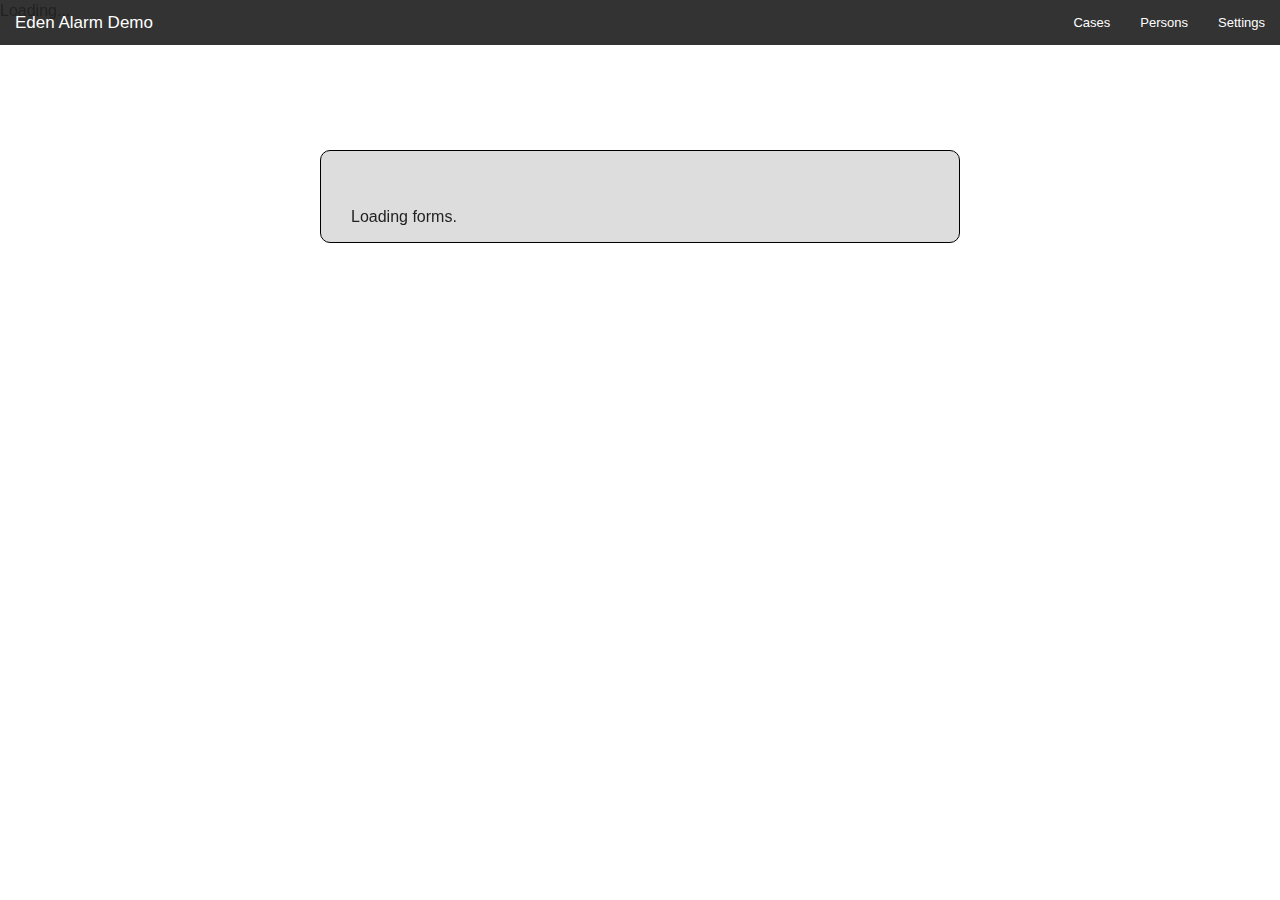
==== commit 37eb7bc7: "added config for disease plugin" ====
--- a/www/index.html
+++ b/www/index.html
@@ -4,8 +4,8 @@
 <meta name="format-detection" content="telephone=no" />
 <meta name="viewport" content="user-scalable=no, initial-scale=1, maximum-scale=1, minimum-scale=1, width=device-width" />
 <!-- link rel="stylesheet" type="text/css" href="css/index.css" / -->
-<title>Sahana Disease Response</title>
-<meta name="application-name" content="Eden Disease" />
+<title>Sahana Alarm Response</title>
+<meta name="application-name" content="Eden Alarm" />
 <meta name="viewport" content="width=device-width, initial-scale=1, maximum-scale=1" />
 
 <!-- link href="lib/styles/foundation/normalize.css" rel="stylesheet" -->
@@ -26,13 +26,14 @@
 
 <body>
     <!-- Application pages -->
+    <div id="page-container">
     <div id="page-home" class="se-page se-page-visible">
         <div class="fixed">
             <div class='row'>
                 <nav class="top-bar" data-topbar=" ">
                     <ul class="title-area">
                         <li class="name">
-                            <h1><a>Eden Disease Demo</a></h1>
+                            <h1><a>Eden Alarm Demo</a></h1>
                         </li>
                         <li class="toggle-topbar menu-icon"><a><span></span></a>
                         </li>
@@ -51,10 +52,11 @@
 
 
         <div id="content" class="row">
+            <!--
             <p style="margin-top: 20px;">This Sahana Ebola Response site has been deployed as a DEMONSTRATION ONLY of some of the modules that could support the:</p>
 
             <ul class="disc">
-                <li>Disease Tracking</li>
+                <li>Alarm Tracking</li>
                 <li>Hospital Management</li>
                 <li>Mapping</li>
                 <li>Statistics</li>
@@ -79,6 +81,8 @@
             </p>
         </div>
     </div>
+-->
+        </div>
 
     <!-- a href="#" data-reveal-id="myModal" class="button">Launch Signup Modal</a -->
 
--- a/www/css/index.css
+++ b/www/css/index.css
@@ -1,4 +1,3 @@
-
 
 .footer-button{
 text-align:center;
@@ -23,6 +22,7 @@
     height: 100%;
     opacity: 0;
     overflow-x: hidden; 
+    overflow-y: auto;
     /*
     transition-property: left;
     transition: 0.5s;
@@ -35,6 +35,7 @@
 .se-page-visible {
     visibility: visible;
     overflow-x: hidden;
+    overflow-y:scroll;
     left: 0;
     opacity: 1;
     /*
@@ -64,7 +65,6 @@
     margin-left: 10px;
     margin-right: 10px;
     width: 100%;
-    height: 100%;
     
 }
 
@@ -171,6 +171,8 @@
     visibility: hidden;
     opacity: 0;
     pointer-events: none;
+    width: 100%;
+    height: 100%;
 }
 
 #login-dialog.visible {
@@ -193,8 +195,8 @@
 .signup-panel {
   border-radius: 5px;
   padding: 15px;
-  margin-top: 30px;
-  margin-bottom: 30px;
+  /* margin-top: 30px;
+  margin-bottom: 30px;*/
   background: #fff;
     border: 1px solid #000;
 }
@@ -238,8 +240,3 @@
   color: #ffffff !important;
 }
 
-
-
-
-
-
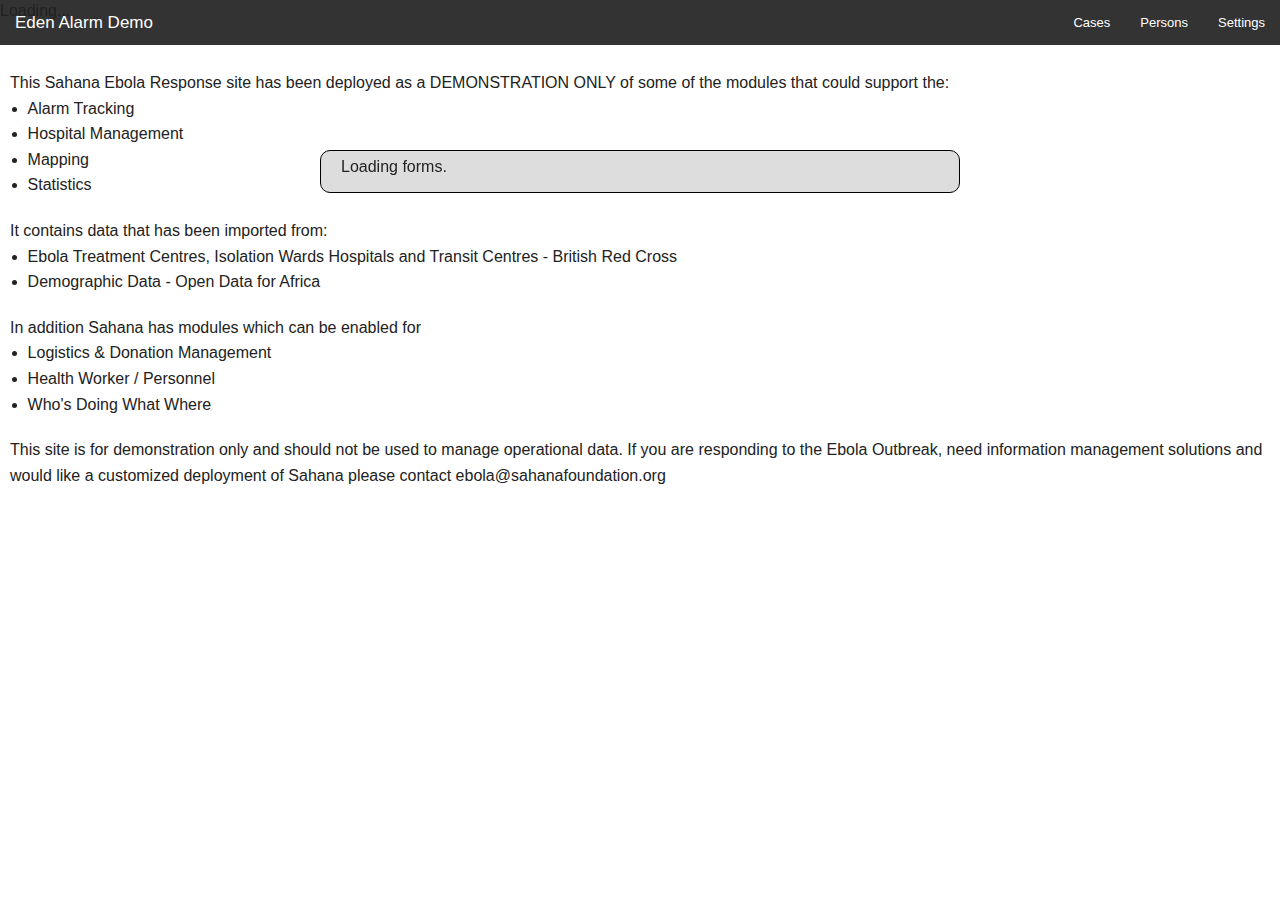
==== commit cf6d9d41: "don't know why commenting out content makes page load incomplete" ====
--- a/www/index.html
+++ b/www/index.html
@@ -52,7 +52,6 @@
 
 
         <div id="content" class="row">
-            <!--
             <p style="margin-top: 20px;">This Sahana Ebola Response site has been deployed as a DEMONSTRATION ONLY of some of the modules that could support the:</p>
 
             <ul class="disc">
@@ -81,7 +80,6 @@
             </p>
         </div>
     </div>
--->
         </div>
 
     <!-- a href="#" data-reveal-id="myModal" class="button">Launch Signup Modal</a -->
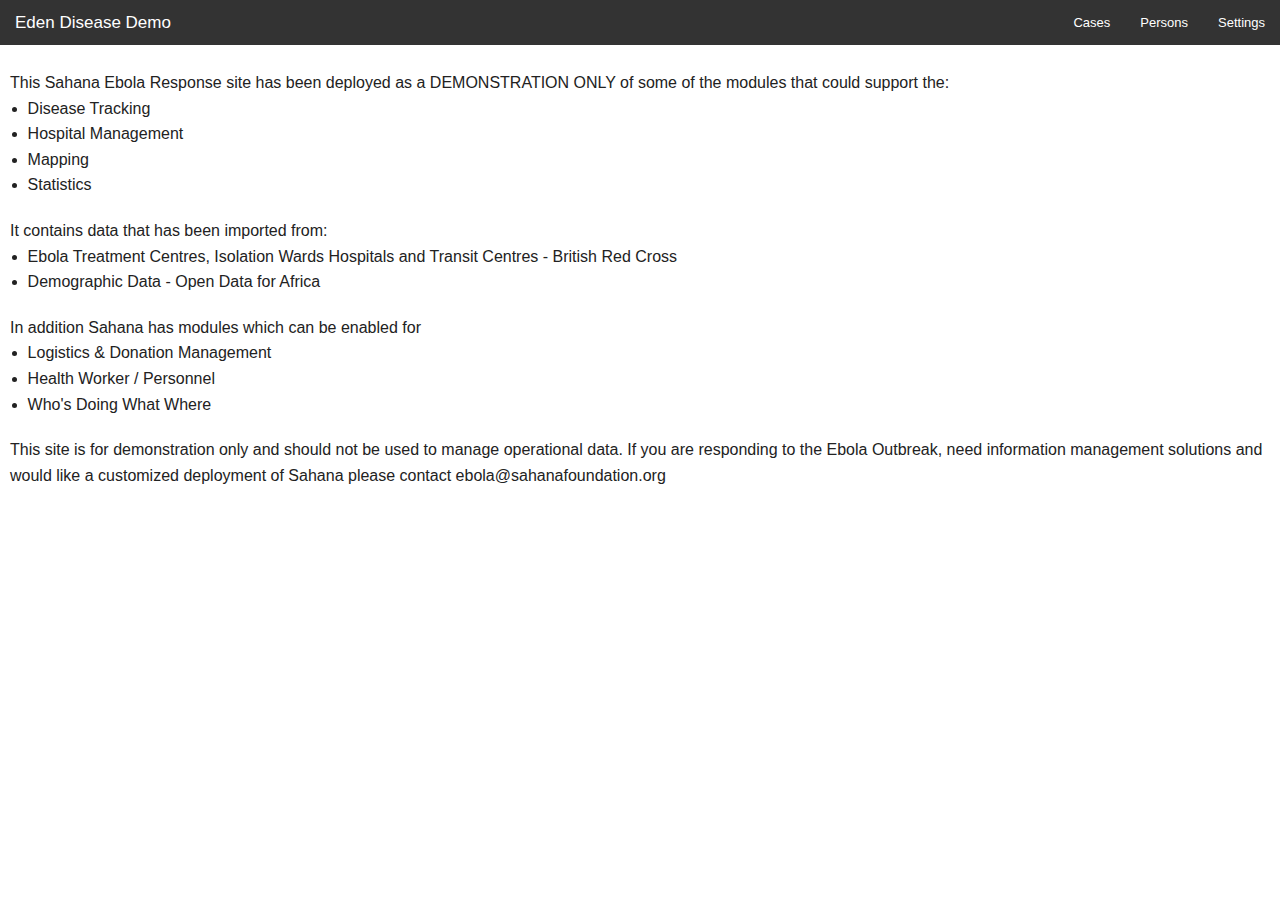
==== commit 70564acd: "debugging refactored controller" ====
--- a/www/index.html
+++ b/www/index.html
@@ -4,8 +4,8 @@
 <meta name="format-detection" content="telephone=no" />
 <meta name="viewport" content="user-scalable=no, initial-scale=1, maximum-scale=1, minimum-scale=1, width=device-width" />
 <!-- link rel="stylesheet" type="text/css" href="css/index.css" / -->
-<title>Sahana Alarm Response</title>
-<meta name="application-name" content="Eden Alarm" />
+<title>Sahana Disease Response</title>
+<meta name="application-name" content="Eden Disease" />
 <meta name="viewport" content="width=device-width, initial-scale=1, maximum-scale=1" />
 
 <!-- link href="lib/styles/foundation/normalize.css" rel="stylesheet" -->
@@ -27,62 +27,60 @@
 <body>
     <!-- Application pages -->
     <div id="page-container">
-    <div id="page-home" class="se-page se-page-visible">
-        <div class="fixed">
-            <div class='row'>
-                <nav class="top-bar" data-topbar=" ">
-                    <ul class="title-area">
-                        <li class="name">
-                            <h1><a>Eden Alarm Demo</a></h1>
-                        </li>
-                        <li class="toggle-topbar menu-icon"><a><span></span></a>
-                        </li>
-                    </ul>
-                    <section class="top-bar-section">
-                        <ul class="right">
-                            <li class=" "><a id="link-button" link="page-cases">Cases</li>
+        <div id="page-home" class="se-page se-page-visible">
+            <div class="fixed">
+                <div class='row'>
+                    <nav class="top-bar" data-topbar=" ">
+                        <ul class="title-area">
+                            <li class="name">
+                                <h1><a>Eden Disease Demo</a></h1>
+                            </li>
+                            <li class="toggle-topbar menu-icon"><a><span></span></a>
+                            </li>
+                        </ul>
+                        <section class="top-bar-section">
+                            <ul class="right">
+                                <li class=" "><a id="link-button" link="page-cases">Cases</li>
               <li class=" "><a id="link-button" link="page-people">Persons</li>
               <li class=" "><a id="link-button" link="page-settings">Settings</a>
-                            </li>
+                                </li>
 
-                    </section>
-                </nav>
+                        </section>
+                    </nav>
+                </div>
+            </div>
+
+
+            <div id="content" class="row">
+                <p style="margin-top: 20px;">This Sahana Ebola Response site has been deployed as a DEMONSTRATION ONLY of some of the modules that could support the:</p>
+
+                <ul class="disc">
+                    <li>Disease Tracking</li>
+                    <li>Hospital Management</li>
+                    <li>Mapping</li>
+                    <li>Statistics</li>
+                </ul>
+                <p style="margin-top: 20px;">
+                    It contains data that has been imported from:
+                </p>
+                <ul class="disc">
+                    <li>Ebola Treatment Centres, Isolation Wards Hospitals and Transit Centres - British Red Cross</li>
+                    <li>Demographic Data - Open Data for Africa</li>
+                </ul>
+                <p style="margin-top: 20px;">In addition Sahana has modules which can be enabled for</p>
+
+                <ul class="disc">
+
+                    <li>Logistics & Donation Management</li>
+                    <li>Health Worker / Personnel</li>
+                    <li>Who's Doing What Where</li>
+                </ul>
+                <p style="margin-top: 20px;">
+                    This site is for demonstration only and should not be used to manage operational data. If you are responding to the Ebola Outbreak, need information management solutions and would like a customized deployment of Sahana please contact ebola@sahanafoundation.org
+                </p>
             </div>
         </div>
-
-
-        <div id="content" class="row">
-            <p style="margin-top: 20px;">This Sahana Ebola Response site has been deployed as a DEMONSTRATION ONLY of some of the modules that could support the:</p>
-
-            <ul class="disc">
-                <li>Alarm Tracking</li>
-                <li>Hospital Management</li>
-                <li>Mapping</li>
-                <li>Statistics</li>
-            </ul>
-            <p style="margin-top: 20px;">
-                It contains data that has been imported from:
-            </p>
-            <ul class="disc">
-                <li>Ebola Treatment Centres, Isolation Wards Hospitals and Transit Centres - British Red Cross</li>
-                <li>Demographic Data - Open Data for Africa</li>
-            </ul>
-            <p style="margin-top: 20px;">In addition Sahana has modules which can be enabled for</p>
-
-            <ul class="disc">
-
-                <li>Logistics & Donation Management</li>
-                <li>Health Worker / Personnel</li>
-                <li>Who's Doing What Where</li>
-            </ul>
-            <p style="margin-top: 20px;">
-                This site is for demonstration only and should not be used to manage operational data. If you are responding to the Ebola Outbreak, need information management solutions and would like a customized deployment of Sahana please contact ebola@sahanafoundation.org
-            </p>
-        </div>
     </div>
-        </div>
-
-    <!-- a href="#" data-reveal-id="myModal" class="button">Launch Signup Modal</a -->
 
     <!-- Global dialogs -->
     <div id="dialogs">
@@ -184,7 +182,7 @@
     <script type="text/javascript" src="js/mFormData.js"></script>
     <script type="text/javascript" src="js/uiElements.js"></script>
     <script type="text/javascript" src="js/uiView.js"></script>
-    <script type="text/javascript" src="js/uiController.js"></script>
+    <script type="text/javascript" src="js/controller.js"></script>
     <script type="text/javascript" src="js/pluginManager.js"></script>
     <script type="text/javascript" src="js/sync.js"></script>
     <script type="text/javascript" src="js/storage.js"></script>
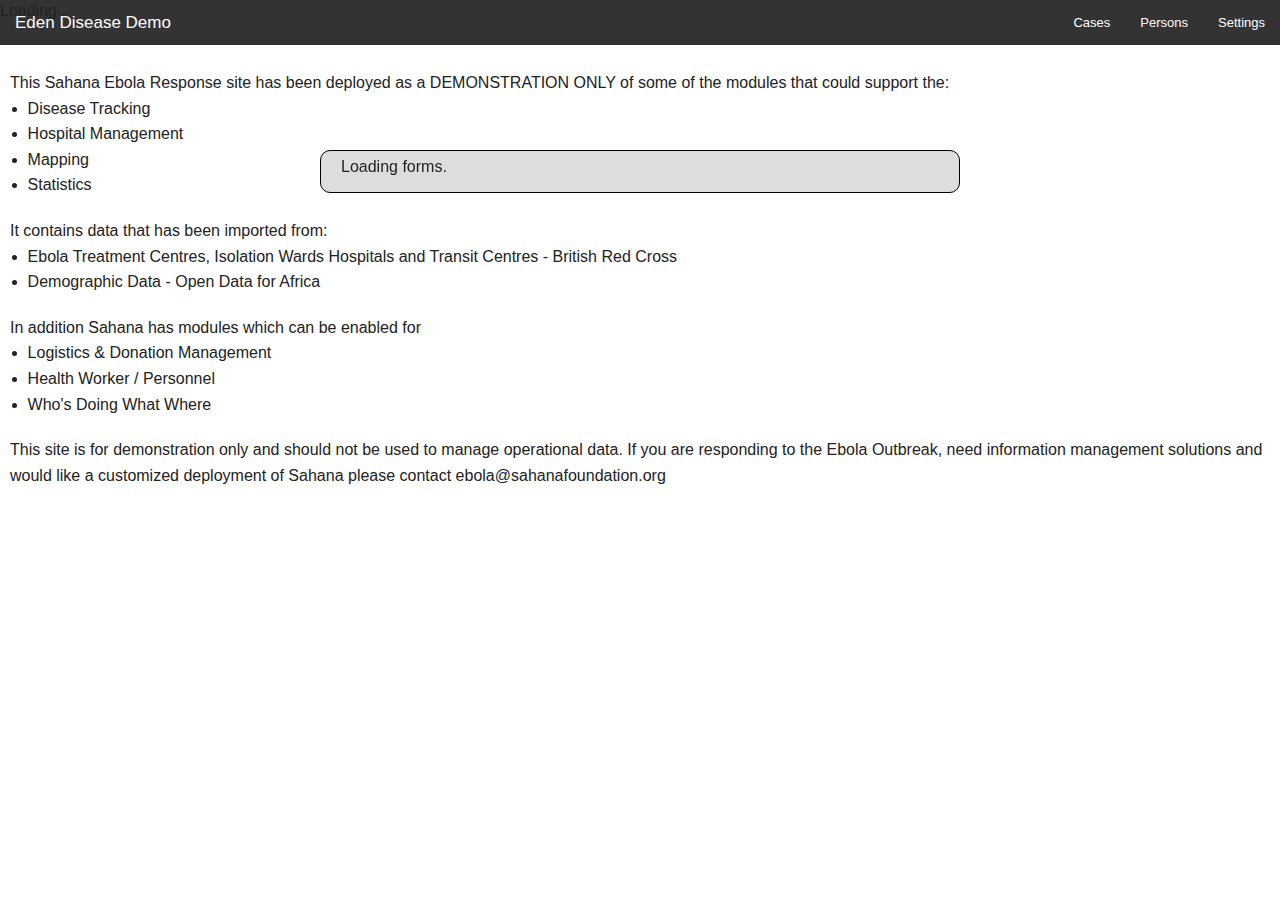
==== commit 093b4678: "changed uiView to view" ====
--- a/www/index.html
+++ b/www/index.html
@@ -181,7 +181,7 @@
     <script type="text/javascript" src="js/communications.js"></script>
     <script type="text/javascript" src="js/mFormData.js"></script>
     <script type="text/javascript" src="js/uiElements.js"></script>
-    <script type="text/javascript" src="js/uiView.js"></script>
+    <script type="text/javascript" src="js/view.js"></script>
     <script type="text/javascript" src="js/controller.js"></script>
     <script type="text/javascript" src="js/pluginManager.js"></script>
     <script type="text/javascript" src="js/sync.js"></script>
